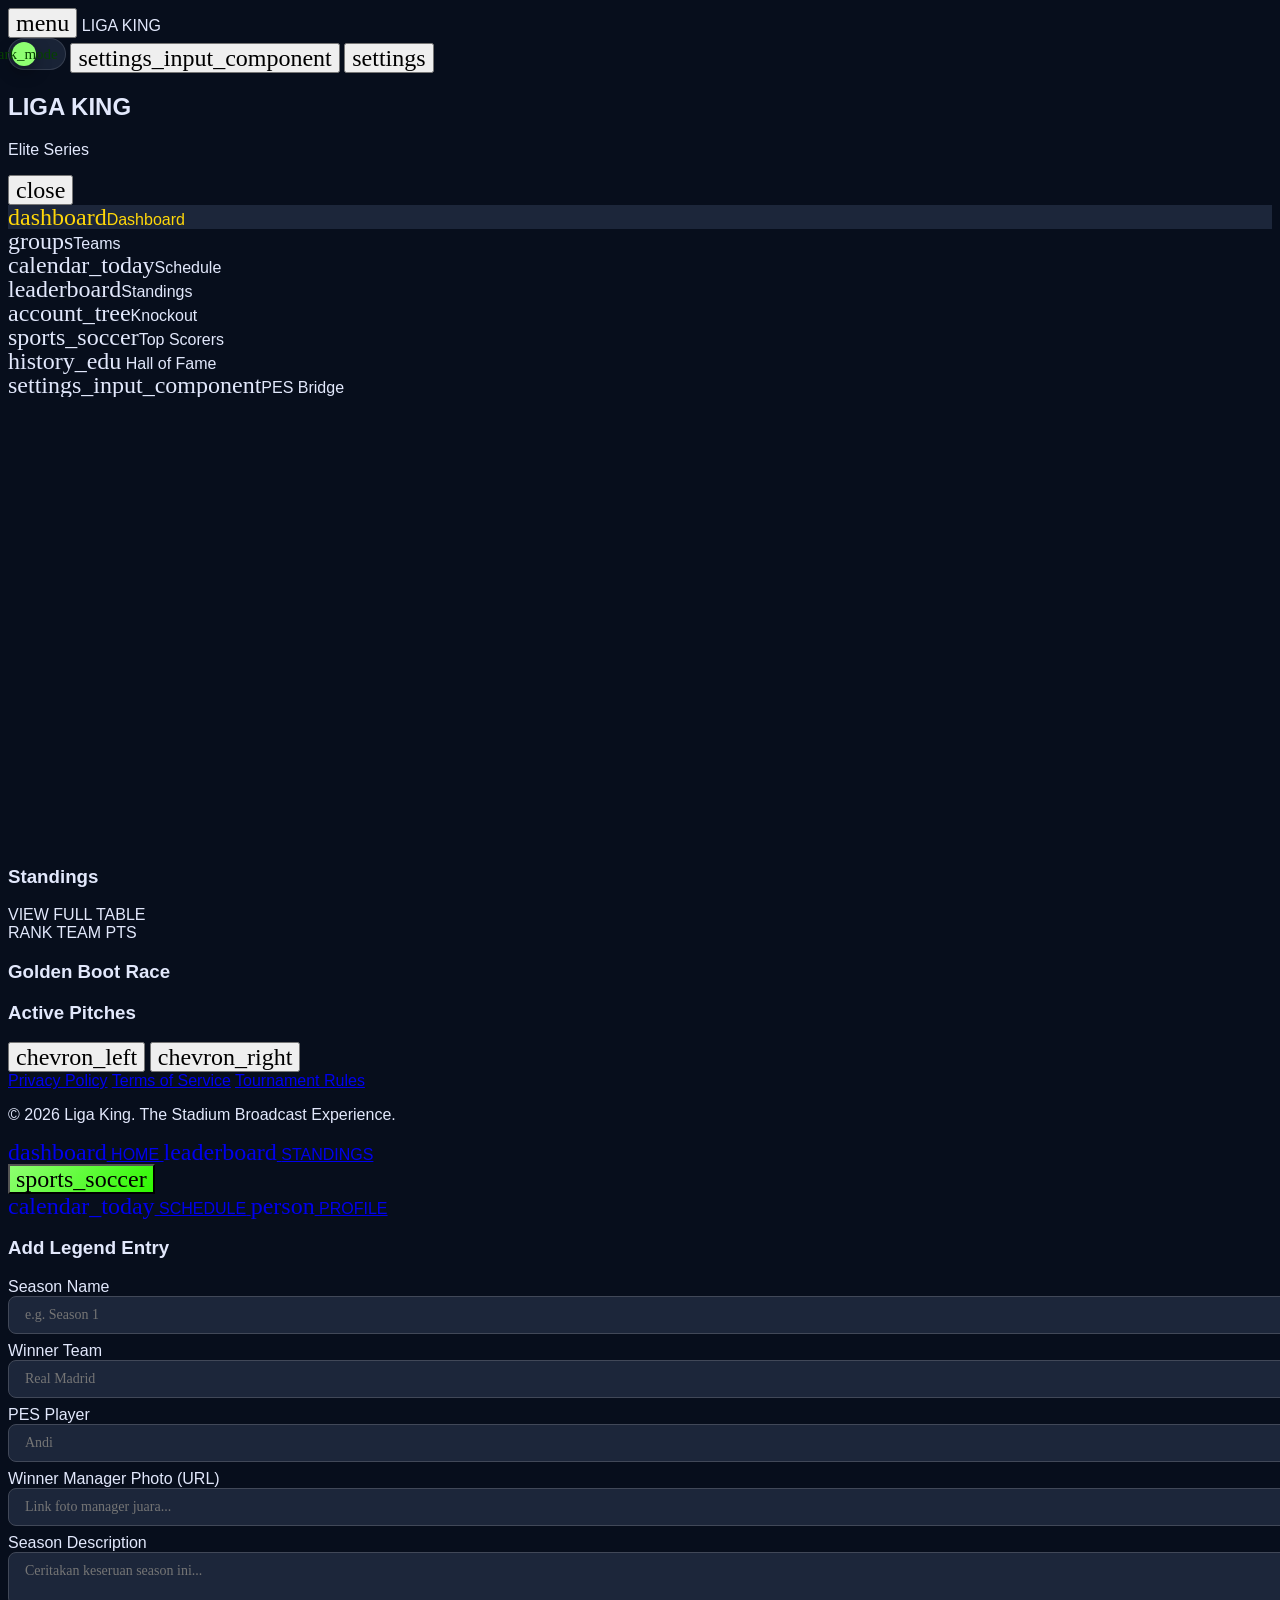
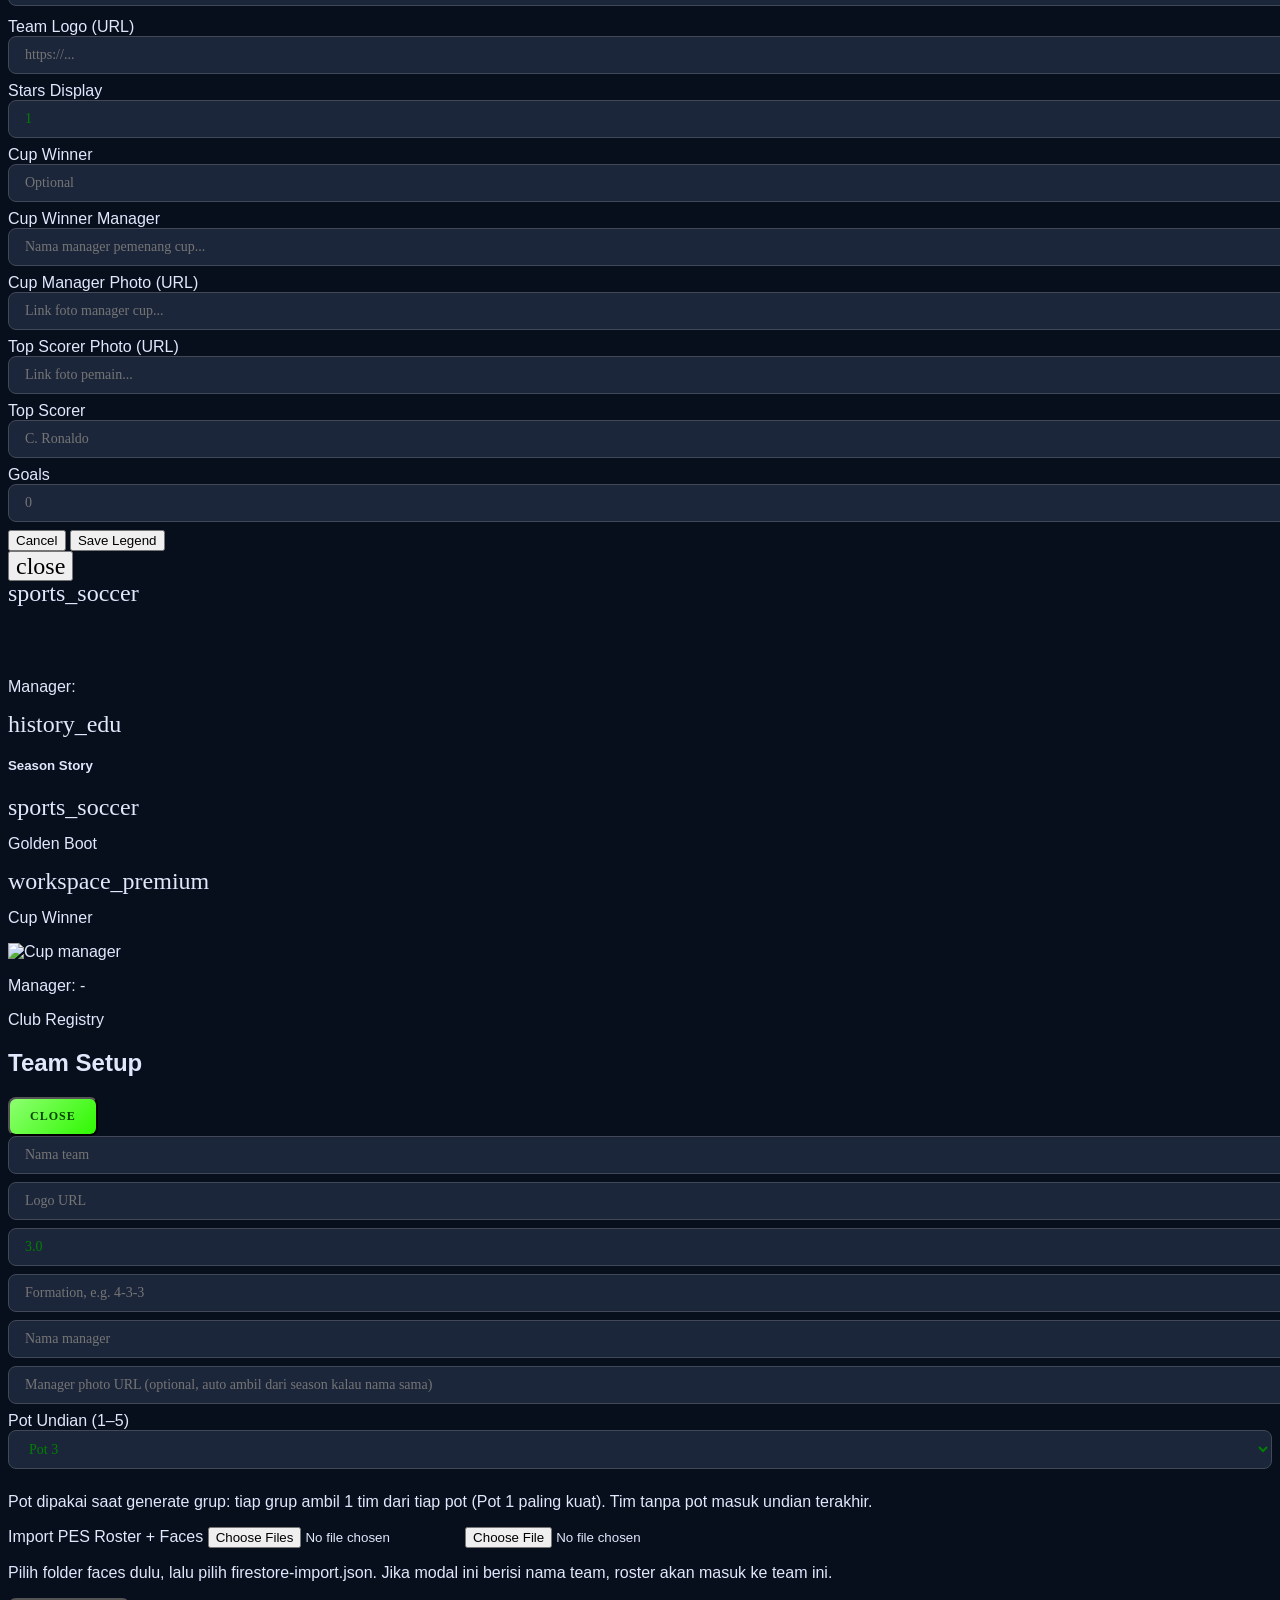
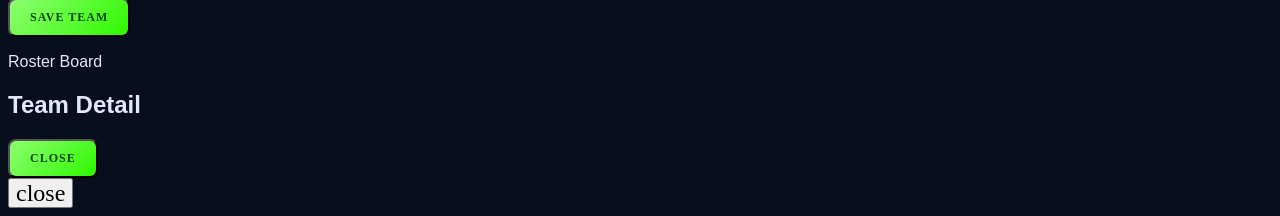
==== index.html @ ee9ea7ec "Add files via upload" ====
<!DOCTYPE html>
<html class="dark" lang="en">

<head>
  <meta name="google-site-verification" content="a1Av6B4sURDsMcpu0nqhjagnIvglBNcJlDKC1xEW384" />
  <meta http-equiv="Content-Security-Policy" content="default-src 'self' https: data: 'unsafe-inline' 'unsafe-eval';">
  <meta name="description" content="Tournament dashboard for football league tracking standings, scorers, and fixtures.">
  <meta charset="utf-8" />
  <meta content="width=device-width, initial-scale=1.0" name="viewport" />
  <title>Liga King | Elite Series</title>

  <link href="https://fonts.googleapis.com/css2?family=Space+Grotesk:wght@300;400;500;600;700;900&family=Manrope:wght@300;400;500;600;700;800&family=Inter:wght@300;400;500;600;700;800&display=swap" rel="stylesheet" />
  <link href="https://fonts.googleapis.com/css2?family=Material+Symbols+Outlined:wght,FILL@100..700,0..1&display=swap" rel="stylesheet" />

  <script src="https://cdn.tailwindcss.com?plugins=forms,container-queries"></script>
  <script id="tailwind-config">
    tailwind.config = {
      darkMode: "class",
      theme: {
        extend: {
          colors: {
            "outline-variant": "#414858",
            "secondary": "#ffd709",
            "primary-dim": "#2be800",
            "tertiary": "#81ecff",
            "primary": "#8eff71",
            "surface-container-high": "#161f32",
            "outline": "#6f7587",
            "surface-container-highest": "#1c263a",
            "background": "#070e1c",
            "error": "#ff7351",
            "surface-container": "#11192a",
            "surface-container-low": "#0b1323",
            "surface-bright": "#212c42",
            "on-surface-variant": "#a4abbe",
            "on-background": "#e2e8fc",
            "surface-dim": "#070e1c",
            "surface": "#070e1c",
            "on-surface": "#e2e8fc",
            "on-primary": "#064200",
            "on-secondary": "#5b4b00"
          },
          fontFamily: {
            "headline": ["Space Grotesk"],
            "body": ["Manrope"],
            "label": ["Inter"]
          }
        },
      },
    }
  </script>

  <style>
    
    /* Base Styles */
    body {
      font-family: 'Manrope', sans-serif;
      background-color: #070e1c;
      color: #e2e8fc;
      overflow-x: hidden;
      transition: background-color 0.25s ease, color 0.25s ease;
    }

    .theme-toggle {
      position: relative;
      width: 58px;
      height: 32px;
      border: 1px solid rgba(255, 255, 255, 0.12);
      border-radius: 999px;
      background: rgba(28, 38, 58, 0.9);
      padding: 3px;
      cursor: pointer;
      transition: background 0.25s ease, border-color 0.25s ease, box-shadow 0.25s ease;
    }

    .theme-toggle-track {
      display: block;
      position: relative;
      width: 100%;
      height: 100%;
      border-radius: inherit;
    }

    .theme-toggle-thumb {
      position: absolute;
      top: 0;
      left: 0;
      width: 24px;
      height: 24px;
      border-radius: 999px;
      display: flex;
      align-items: center;
      justify-content: center;
      background: #8eff71;
      color: #064200;
      box-shadow: 0 6px 16px rgba(0, 0, 0, 0.35);
      transition: transform 0.28s cubic-bezier(.2,.8,.2,1), background 0.25s ease, color 0.25s ease;
      pointer-events: none;
    }

    .theme-toggle-icon {
      font-size: 15px;
      pointer-events: none;
    }

    body.light-theme .theme-toggle {
      background: #dfe7f3;
      border-color: rgba(8, 24, 47, 0.12);
      box-shadow: inset 0 0 0 1px rgba(255, 255, 255, 0.7);
    }

    body.light-theme .theme-toggle-thumb {
      transform: translateX(26px);
      background: #f6c453;
      color: #332100;
    }

    body.light-theme {
      background-color: #f3f6fb;
      color: #152033;
    }

    body.light-theme .text-white,
    body.light-theme .text-on-surface,
    body.light-theme .text-on-background {
      color: #152033 !important;
    }

    body.light-theme .text-on-surface-variant,
    body.light-theme .text-\[\#a4abbe\],
    body.light-theme .text-white\/40,
    body.light-theme .text-white\/45,
    body.light-theme .text-white\/50,
    body.light-theme .text-white\/55,
    body.light-theme .text-white\/60 {
      color: #667085 !important;
    }

    body.light-theme .text-white\/20,
    body.light-theme .text-white\/25,
    body.light-theme .text-white\/30,
    body.light-theme .text-white\/35 {
      color: #8b95a7 !important;
    }

    body.light-theme .text-primary,
    body.light-theme .text-\[\#8eff71\] {
      color: #2f7d32 !important;
    }

    body.light-theme .text-secondary,
    body.light-theme .text-\[\#ffd709\] {
      color: #9a6a00 !important;
    }

    body.light-theme .text-error {
      color: #c2412c !important;
    }

    body.light-theme .bg-background,
    body.light-theme .bg-surface,
    body.light-theme .bg-\[\#070e1c\],
    body.light-theme .bg-surface-dim {
      background-color: #f3f6fb !important;
    }

    body.light-theme .bg-surface-container-low,
    body.light-theme .bg-\[\#0b1323\] {
      background-color: #edf2f8 !important;
    }

    body.light-theme .bg-surface-container,
    body.light-theme .bg-\[\#11192a\],
    body.light-theme .bg-\[\#11192a\]\/80 {
      background-color: #ffffff !important;
    }

    body.light-theme .bg-surface-container-high,
    body.light-theme .bg-\[\#161f32\],
    body.light-theme .bg-\[\#161f32\]\/40,
    body.light-theme .bg-\[\#161f32\]\/60 {
      background-color: #ffffff !important;
    }

    body.light-theme .bg-surface-container-highest,
    body.light-theme .bg-\[\#1c263a\],
    body.light-theme .bg-\[\#1c263a\]\/60 {
      background-color: #e8eef7 !important;
    }

    body.light-theme .bg-\[\#0f172a\],
    body.light-theme .bg-\[\#0f1d30\],
    body.light-theme .bg-\[\#15131f\],
    body.light-theme .bg-\[\#171421\],
    body.light-theme .bg-\[\#111827\]\/80 {
      background-color: #ffffff !important;
    }

    body.light-theme .bg-black\/20,
    body.light-theme .bg-black\/25,
    body.light-theme .bg-black\/40,
    body.light-theme .bg-white\/5,
    body.light-theme .bg-white\/10 {
      background-color: rgba(255, 255, 255, 0.74) !important;
    }

    body.light-theme .border-white\/5,
    body.light-theme .border-white\/10,
    body.light-theme .border-outline-variant\/10,
    body.light-theme .border-outline-variant\/20 {
      border-color: rgba(40, 55, 82, 0.12) !important;
    }

    body.light-theme header {
      background: rgba(255, 255, 255, 0.82) !important;
      box-shadow: 0 16px 38px rgba(34, 49, 75, 0.12) !important;
    }

    body.light-theme #sidebar {
      background: #ffffff !important;
      border-color: rgba(40, 55, 82, 0.12) !important;
      box-shadow: 18px 0 50px rgba(34, 49, 75, 0.08);
    }

    body.light-theme nav.fixed.bottom-0 {
      background: rgba(255, 255, 255, 0.92) !important;
      border-color: rgba(40, 55, 82, 0.12) !important;
      box-shadow: 0 -16px 38px rgba(34, 49, 75, 0.12);
    }

    body.light-theme .tab:hover {
      background-color: #edf2f8 !important;
      color: #496a21 !important;
    }

    body.light-theme .tab.active {
      background-color: #edf2f8;
      color: #5c4a00;
      border-color: #f6c453;
    }

    body.light-theme .glass-card {
      background: rgba(255, 255, 255, 0.72);
      color: #152033;
      border-color: rgba(40, 55, 82, 0.12);
    }

    body.light-theme .headline-overlay {
      background: linear-gradient(to top, #f3f6fb 5%, rgba(243, 246, 251, 0.72) 42%, rgba(243, 246, 251, 0.08) 100%);
    }

    body.light-theme .admin-input {
      background: #ffffff;
      border-color: rgba(40, 55, 82, 0.18);
      color: #152033;
    }

    body.light-theme .admin-input::placeholder {
      color: #8b95a7;
    }

    body.light-theme select[data-action="filterMatches"],
    body.light-theme #matchweekFilter,
    body.light-theme #teamFilter {
      background-color: #ffffff !important;
      color: #152033 !important;
      border-color: rgba(40, 55, 82, 0.16) !important;
    }

    body.light-theme select[data-action="filterMatches"] option {
      background-color: #ffffff;
      color: #152033;
    }

    body.light-theme .shadow-2xl,
    body.light-theme .shadow-xl {
      box-shadow: 0 18px 48px rgba(34, 49, 75, 0.12) !important;
    }

    body.light-theme #knockout-viewport {
      background-color: #edf2f8;
      background-image: radial-gradient(circle, rgba(31, 44, 69, 0.08) 1px, transparent 1px);
    }

    body.light-theme .ko-match-card,
    body.light-theme .node {
      background: rgba(255, 255, 255, 0.92);
      border-color: rgba(40, 55, 82, 0.12);
      color: #152033;
      box-shadow: 0 16px 36px rgba(34, 49, 75, 0.12);
    }

    body.light-theme .ko-match-head {
      color: #667085;
    }

    body.light-theme .ko-team-row,
    body.light-theme .teamRowKO {
      background: #edf2f8;
    }

    body.light-theme .ko-team-name,
    body.light-theme .teamRowKO input {
      color: #152033;
    }

    body.light-theme .ko-score {
      background: #ffffff;
      color: #2f7d32;
      -webkit-text-fill-color: #2f7d32;
      border-color: rgba(40, 55, 82, 0.14);
    }

    .font-headline {
      font-family: 'Space Grotesk', sans-serif;
    }

    .font-label {
      font-family: 'Inter', sans-serif;
    }

    .glass-card {
      background: rgba(22, 31, 50, 0.6);
      backdrop-filter: blur(12px);
    }

    .pitch-gradient,
    .stats-gradient {
      background: linear-gradient(135deg, #8eff71 0%, #2ff801 100%);
    }

    /* --- Custom Scrollbar Theme --- */

/* 1. Ukuran Scrollbar */
::-webkit-scrollbar {
  width: 8px; /* Lebar untuk scroll vertical */
  height: 8px; /* Tinggi untuk scroll horizontal (Active Pitches) */
}

/* 2. Track (Latar belakang scrollbar) */
::-webkit-scrollbar-track {
  background: #070e1c; /* Sama dengan warna background web */
}

/* 3. Thumb (Bagian yang digeser) */
::-webkit-scrollbar-thumb {
  background: #1c263a; /* Warna surface-container-highest */
  border-radius: 10px;
  border: 2px solid #070e1c; /* Memberi efek jarak (padding) */
}

/* 4. Hover effect pada Thumb */
::-webkit-scrollbar-thumb:hover {
  background: #8eff71; /* Berubah jadi warna Primary (Neon Green) saat disentuh */
}

/* Khusus untuk bagian "Active Pitches" yang horizontal agar tidak terlihat kaku */
.no-scrollbar::-webkit-scrollbar {
  display: none; /* Sembunyikan scrollbar default jika kamu pakai class no-scrollbar */
}

/* Gaya scrollbar tipis untuk elemen box tertentu */
.custom-scroll-thin::-webkit-scrollbar,
.custom-scrollbar::-webkit-scrollbar,
.custom-scroll::-webkit-scrollbar {
  width: 4px;
  height: 4px;
}

.custom-scroll-thin::-webkit-scrollbar-track,
.custom-scrollbar::-webkit-scrollbar-track,
.custom-scroll::-webkit-scrollbar-track {
  background: rgba(255, 255, 255, 0.02);
}

.custom-scroll-thin::-webkit-scrollbar-thumb,
.custom-scrollbar::-webkit-scrollbar-thumb,
.custom-scroll::-webkit-scrollbar-thumb {
  background: rgba(255, 255, 255, 0.1);
  border-radius: 10px;
}

.custom-scroll-thin::-webkit-scrollbar-thumb:hover,
.custom-scrollbar::-webkit-scrollbar-thumb:hover,
.custom-scroll::-webkit-scrollbar-thumb:hover {
  background: #8eff71;
}

    /* Styling Dropdown agar konsisten di Viewer maupun Admin */
select[data-action="filterMatches"],
#matchweekFilter,
#teamFilter {
    background-color: #1c263a !important; /* Warna biru gelap Liga King */
    color: #8eff71 !important; /* Warna teks Neon Green agar terbaca jelas */
    border: 1px solid rgba(65, 72, 88, 0.4) !important; /* outline-variant */
    border-radius: 0.75rem;
    padding: 0.6rem 2.5rem 0.6rem 1rem;
    font-weight: 700;
    font-size: 0.75rem;
    text-transform: uppercase;
    letter-spacing: 0.05em;
    cursor: pointer;
    appearance: none; /* Hapus panah default browser */
    
    /* Tambahkan panah kustom berwarna Neon Green */
    background-image: url("data:image/svg+xml,%3Csvg xmlns='http://www.w3.org/2000/svg' fill='none' viewBox='0 0 24 24' stroke='%238eff71'%3E%3Cpath stroke-linecap='round' stroke-linejoin='round' stroke-width='3' d='M19 9l-7 7-7-7'%3E%3C/path%3E%3C/svg%3E") !important;
    background-repeat: no-repeat !important;
    background-position: right 1rem center !important;
    background-size: 1rem !important;
}

/* Styling saat dropdown diklik (List Option) */
select[data-action="filterMatches"] option {
    background-color: #0b1323; /* Warna gelap solid agar tidak putih */
    color: #e2e8fc;
    padding: 12px;
}

/* Hilangkan outline biru saat fokus */
select[data-action="filterMatches"]:focus {
    outline: none;
    border-color: #8eff71 !important;
    box-shadow: 0 0 0 2px rgba(142, 255, 113, 0.1);
}
    

    .text-glow-primary {
      text-shadow: 0 0 15px rgba(142, 255, 113, 0.4);
    }

    .material-symbols-outlined {
      font-variation-settings: 'FILL' 0, 'wght' 400, 'GRAD' 0, 'opsz' 24;
    }

    .no-scrollbar::-webkit-scrollbar {
      display: none;
    }

    .no-scrollbar {
      -ms-overflow-style: none;
      scrollbar-width: none;
    }

    /* SPA Sections & Animations */
    .section {
      display: none;
    }

    .section.active {
      display: block;
      animation: fadeIn 0.3s ease-in-out;
    }

    @keyframes fadeIn {
      from {
        opacity: 0;
        transform: translateY(10px);
      }

      to {
        opacity: 1;
        transform: translateY(0);
      }
    }

    .mw-row {
      overflow: hidden;
      transition: opacity 0.25s ease, transform 0.25s ease, display 0.25s ease;
    }

    /* UI Elements states */
    .tab.active {
      background-color: #1c263a;
      color: #ffd709;
      border-right-width: 4px;
      border-color: #ffd709;
    }

    .score-font {
      font-family: 'Space Grotesk', sans-serif;
      font-weight: 900;
      font-style: italic;
    }

    /* Live Pulsing */
    .liveDot {
      display: inline-block;
      width: 8px;
      height: 8px;
      background: #ff7351;
      border-radius: 50%;
      box-shadow: 0 0 6px rgba(255, 115, 81, 0.8);
      animation: livePulse 1.6s ease-out infinite;
    }

    @keyframes livePulse {
      0% {
        transform: scale(1);
        box-shadow: 0 0 0 0 rgba(255, 115, 81, 0.7);
      }

      70% {
        transform: scale(1.4);
        box-shadow: 0 0 0 8px rgba(255, 115, 81, 0);
      }

      100% {
        transform: scale(1);
        box-shadow: 0 0 0 0 rgba(255, 115, 81, 0);
      }
    }

    /*  Engine Styles */
    #knockout-viewport {
    height: 80vh;
    background-image: radial-gradient(circle, rgba(255,255,255,0.05) 1px, transparent 1px);
    background-size: 30px 30px;
    background-color: #0f172a;
    position: relative;
}
    
#knockout-viewport::-webkit-scrollbar-track {
    background: rgba(255, 255, 255, 0.02);
}
#knockout-viewport::-webkit-scrollbar-thumb {
    background: rgba(255, 255, 255, 0.1);
    border-radius: 10px;
}
#knockout-viewport::-webkit-scrollbar-thumb:hover {
    background: var(--primary-color, #4ade80);
}
  #nodes-container {
    min-width: 3000px; /* Luas agar bracket tidak terjepit */
    min-height: 2000px;
    position: relative;
    z-index: 10;
}

#connections {
    position: absolute;
    top: 0;
    left: 0;
    z-index: 5;
    pointer-events: none; /* Agar tidak menghalangi klik pada kotak */
}
    
    .node {
      width: 220px;
      background: rgba(22, 31, 50, 0.95);
      border: 1px solid #414858;
      border-radius: 12px;
      padding: 12px;
      position: absolute;
      backdrop-filter: blur(12px);
      color: white;
      z-index: 10;
      box-shadow: 0 10px 30px rgba(0, 0, 0, 0.5);
    }

    .nodeBody {
      display: flex;
      flex-direction: column;
      gap: 8px;
    }

    .teamRowKO {
      display: flex;
      justify-content: space-between;
      align-items: center;
      background: #070e1c;
      padding: 6px 10px;
      border-radius: 8px;
    }

    .teamRowKO input {
      width: 80px;
      background: transparent;
      border: none;
      padding: 0;
      color: white;
      font-family: 'Space Grotesk';
      font-weight: bold;
      font-size: 14px;
    }

    .teamRowKO input:focus {
      outline: none;
      border-bottom: 1px solid #8eff71;
    }

    .scoreKO {
      color: #ffd709;
      font-weight: 900;
      font-size: 18px;
      font-family: 'Space Grotesk';
      font-style: italic;
    }

    .ports {
      position: absolute;
      top: 50%;
      transform: translateY(-50%);
      display: flex;
      flex-direction: column;
      justify-content: space-between;
      height: 80px;
    }

    .ports.left {
      left: -8px;
    }

    .ports.right {
      right: -8px;
    }

    .port {
      width: 14px;
      height: 14px;
      border-radius: 50%;
      cursor: pointer;
      transition: 0.2s;
      border: 2px solid #070e1c;
    }

    .winIn,
    .winOut {
      background: #8eff71;
    }

    .midIn,
    .midOut {
      background: #81ecff;
    }

    .loseIn,
    .loseOut {
      background: #ff7351;
    }

    .viewerPort {
      background: #81ecff;
      opacity: 0.8;
      width: 12px;
      height: 12px;
      border-radius: 50%;
    }

    .port.active {
      box-shadow: 0 0 12px #ffd709;
      transform: scale(1.3);
    }

    .ko-grid {
      display: flex;
      gap: 22px;
      align-items: flex-start;
      min-width: max-content;
      padding-bottom: 12px;
    }

    .ko-round {
      min-width: 280px;
    }

    .ko-round-title {
      font-family: 'Space Grotesk', sans-serif;
      font-weight: 900;
      text-transform: uppercase;
      font-size: 12px;
      letter-spacing: 0.16em;
      color: #8eff71;
      margin-bottom: 14px;
      display: flex;
      align-items: center;
      gap: 8px;
    }

    .ko-round-title::before {
      content: "";
      width: 16px;
      height: 2px;
      background: linear-gradient(to right, #8eff71, transparent);
      display: block;
    }

    .ko-stack {
      display: flex;
      flex-direction: column;
      gap: 14px;
    }

    .ko-match-card {
      background: rgba(17, 25, 42, 0.86);
      border: 1px solid rgba(255, 255, 255, 0.08);
      border-radius: 18px;
      padding: 12px;
      box-shadow: 0 10px 30px rgba(0, 0, 0, 0.35);
    }

    .ko-match-head {
      display: flex;
      align-items: center;
      justify-content: space-between;
      margin-bottom: 8px;
      font-size: 10px;
      text-transform: uppercase;
      letter-spacing: 0.12em;
      color: rgba(255, 255, 255, 0.45);
      font-weight: 700;
    }

    .ko-team-row {
      display: grid;
      grid-template-columns: 1fr auto;
      gap: 8px;
      align-items: center;
      border-radius: 12px;
      padding: 8px 10px;
      background: rgba(7, 14, 28, 0.9);
    }

    .ko-team-row.win {
      outline: 1px solid rgba(142, 255, 113, 0.3);
      box-shadow: inset 0 0 20px rgba(142, 255, 113, 0.08);
    }

    .ko-team-name {
      font-family: 'Space Grotesk', sans-serif;
      font-weight: 700;
      font-size: 12px;
      text-transform: uppercase;
      letter-spacing: 0.05em;
      color: #e2e8fc;
      white-space: nowrap;
      overflow: hidden;
      text-overflow: ellipsis;
    }

    .ko-score {
      width: 56px;
      min-width: 56px;
      height: 34px;
      line-height: 34px;
      text-align: center;
      border: 1px solid rgba(255, 255, 255, 0.08);
      border-radius: 8px;
      background: rgba(255, 255, 255, 0.04);
      color: #8eff71;
      -webkit-text-fill-color: #8eff71;
      font-family: 'Space Grotesk', sans-serif;
      font-weight: 900;
      font-size: 16px;
      padding: 0;
      appearance: textfield;
      -moz-appearance: textfield;
    }

    .ko-score:focus {
      outline: none;
      border-color: rgba(142, 255, 113, 0.6);
    }

    .ko-score:disabled {
      opacity: 0.7;
      color: #8eff71;
      -webkit-text-fill-color: #8eff71;
      cursor: not-allowed;
    }

    .ko-score::-webkit-outer-spin-button,
    .ko-score::-webkit-inner-spin-button {
      -webkit-appearance: none;
      margin: 0;
    }

    .ko-locked {
      opacity: 0.7;
    }

    .ko-round-gap-1 .ko-match-card {
      margin-top: 0;
    }

    .ko-round-gap-2 .ko-match-card {
      margin-top: 28px;
    }

    .ko-round-gap-4 .ko-match-card {
      margin-top: 58px;
    }

    .ko-round-gap-8 .ko-match-card {
      margin-top: 122px;
    }

    body:not(.admin) .winIn,
    body:not(.admin) .loseIn,
    body:not(.admin) .winOut,
    body:not(.admin) .loseOut {
      display: none;
    }

    /* Admin Forms styling */
    .admin-input {
      background: #1c263a;
      border: 1px solid #414858;
      color: green;
      padding: 10px 16px;
      border-radius: 8px;
      font-family: 'Inter';
      font-size: 14px;
      margin-bottom: 8px;
      width: 100%;
    }

    .admin-input:focus {
      outline: none;
      box-shadow: 0 0 0 1px #8eff71;
    }

    .admin-btn {
      background: linear-gradient(135deg, #8eff71 0%, #2ff801 100%);
      color: #064200;
      font-weight: 800;
      padding: 10px 20px;
      border-radius: 8px;
      text-transform: uppercase;
      font-size: 12px;
      cursor: pointer;
      transition: transform 0.1s;
      letter-spacing: 1px;
      font-family: 'Space Grotesk';
    }

    .admin-btn:hover {
      transform: scale(0.98);
    }

    .deleteBtn {
      background: #ff7351;
      color: white;
      padding: 6px 12px;
      border-radius: 6px;
      font-size: 10px;
      font-weight: bold;
      text-transform: uppercase;
      font-family: 'Space Grotesk';
    }

    /* Mobile sidebar overlay */
    #sidebarOverlay {
      display: none;
    }

    #sidebarOverlay.active {
      display: block;
    }

    /* STYLES UNTUK SLIDESHOW FADE IN/OUT */
    #dashboardFeaturedMatch {
      position: relative;
      width: 100%;
      min-height: 450px;
      overflow: hidden;
      background-color: #070e1c;
      /* Memastikan konten dimulai setelah header jika header bersifat sticky/fixed */
      margin-top: 0; 
    }

    .headline-background {
      position: absolute;
      inset: 0;
      z-index: 0;
      /* Di belakang teks */
    }

    .headline-image {
      position: absolute;
      inset: 0;
      width: 100%;
      height: 100%;
      /* FIX: object-position top agar bagian atas gambar tidak hilang di balik header */
      object-fit: cover;
      object-position: center top; 
      opacity: 0;
      transition: opacity 2s ease-in-out;
    }

    .headline-image.active {
      opacity: 0.6; /* Transparansi gambar agar teks terbaca */
    }
    
    .headline-overlay {
      position: absolute;
      inset: 0;
      background: linear-gradient(to top, #070e1c 5%, rgba(7, 14, 28, 0.4) 40%, transparent 100%);
      z-index: 5; /* Di atas gambar, di bawah konten */
    }
    
    .headline-content {
      position: relative;
      z-index: 10;
      width: 100%;
    }

    /* --- Knockout map UX --- */
    #knockout-viewport.ko-map { cursor: grab; touch-action: pan-x pan-y; }
    #knockout-viewport.ko-map.ko-panning { cursor: grabbing; }
    #knockout-viewport.ko-map.ko-panning input,
    #knockout-viewport.ko-map.ko-panning button { cursor: auto; }
    #ko-canvas { transform-origin: 0 0; }
    .ko-grid { align-items: stretch; position: relative; }
    .ko-wires { position: absolute; inset: 0; width: 100%; height: 100%; pointer-events: none; z-index: 0; overflow: visible; }
    .ko-wire { fill: none; stroke: rgba(255,255,255,0.16); stroke-width: 2; }
    .ko-wire.win { stroke: #8eff71; stroke-width: 2.5; filter: drop-shadow(0 0 4px rgba(142,255,113,0.5)); }
    .ko-wire.lose { stroke: #ff7351; stroke-width: 2; opacity: 0.75; }
    .ko-feeds { display: flex; gap: 6px; flex-wrap: wrap; }
    .ko-feed { font-size: 8px; font-weight: 800; letter-spacing: 0.08em; text-transform: uppercase; padding: 2px 8px; border-radius: 999px; border: 1px solid rgba(255,255,255,0.12); background: rgba(255,255,255,0.05); color: rgba(255,255,255,0.55); }
    .ko-feed.w { border-color: rgba(142,255,113,0.35); background: rgba(142,255,113,0.08); color: #8eff71; }
    .ko-feed.l { border-color: rgba(255,115,81,0.35); background: rgba(255,115,81,0.08); color: #ff7351; }
    .ko-round {
      background: rgba(255,255,255,0.02);
      border: 1px solid rgba(255,255,255,0.06);
      border-radius: 20px;
      padding: 14px;
    }
    .ko-round.upper { border-color: rgba(142,255,113,0.18); }
    .ko-round.lower { border-color: rgba(255,215,9,0.18); }
    .ko-round.grand { border-color: rgba(246,196,83,0.45); background: rgba(246,196,83,0.05); }
    .ko-round-title {
      position: sticky;
      top: 0;
      background: rgba(15,23,42,0.9);
      backdrop-filter: blur(8px);
      border-radius: 12px;
      padding: 8px 10px;
      z-index: 2;
    }
    .ko-match-card { transition: transform 0.15s ease, border-color 0.15s ease, box-shadow 0.15s ease; }
    .ko-match-card:hover { transform: translateY(-2px); border-color: rgba(142,255,113,0.4); }
    .ko-team-row { grid-template-columns: 28px 1fr auto; }
    .ko-logo { width: 28px; height: 28px; object-fit: contain; background: rgba(0,0,0,0.35); border-radius: 8px; padding: 2px; }
    .ko-team-name { min-width: 0; }
    .ko-games { line-height: 1.6; }
    /* --- Double-elim classic layout: winner (green) / loser (yellow) / champion --- */
    .ko-grid.de { display: flex; align-items: stretch; gap: 26px; }
    .ko-grid.de > svg.ko-wires { z-index: 0; }
    .de-left { display: flex; flex-direction: column; gap: 26px; }
    .de-panel { border-radius: 22px; padding: 16px; position: relative; z-index: 1; }
    .de-winner { background: rgba(142,255,113,0.07); border: 1px solid rgba(142,255,113,0.25); }
    .de-lower { background: rgba(255,215,9,0.07); border: 1px solid rgba(255,215,9,0.25); }
    .de-champ { background: rgba(255,255,255,0.03); border: 1px solid rgba(255,255,255,0.1); min-width: 300px; display: flex; flex-direction: column; }
    .de-title { font-family: 'Space Grotesk', sans-serif; font-weight: 900; text-transform: uppercase; font-size: 15px; letter-spacing: 0.06em; margin-bottom: 12px; display: flex; align-items: baseline; gap: 10px; flex-wrap: wrap; }
    .de-title-win { color: #8eff71; }
    .de-title-lose { color: #ffd709; }
    .de-title .de-sub { font-size: 9px; font-weight: 700; letter-spacing: 0.12em; color: rgba(255,255,255,0.4); text-transform: uppercase; }
    .de-lane { display: flex; gap: 26px; align-items: stretch; }
    .de-lane .ko-round { background: transparent; border-color: transparent; padding: 6px; }
    .de-lane .ko-round-title { background: transparent; padding: 4px 2px; font-size: 11px; }
    .de-champ-head { display: flex; align-items: center; gap: 14px; margin-bottom: 14px; }
    .de-trophy { font-size: 56px; color: #ffd709; filter: drop-shadow(0 0 18px rgba(255,215,9,0.4)); }
    .de-champ-label { font-size: 10px; font-weight: 800; letter-spacing: 0.24em; text-transform: uppercase; color: rgba(255,255,255,0.5); }
    .de-champ-name { font-family: 'Space Grotesk', sans-serif; font-weight: 900; font-style: italic; text-transform: uppercase; font-size: 26px; color: #8eff71; line-height: 1; margin-top: 4px; }
    .de-note { margin-top: 14px; font-size: 11px; line-height: 1.6; color: #81ecff; background: rgba(129,236,255,0.06); border: 1px solid rgba(129,236,255,0.15); border-radius: 12px; padding: 10px 12px; max-width: 300px; }
    
  </style>
</head>

<body class="bg-background text-on-surface selection:bg-primary selection:text-on-primary min-h-screen flex flex-col">

  <div id="sidebarOverlay" class="fixed inset-0 bg-black/60 z-40 lg:hidden backdrop-blur-sm transition-opacity" data-action="toggleSidebar"></div>

  <header class="bg-[#070e1c]/80 backdrop-blur-xl docked full-width top-0 sticky z-30 bg-gradient-to-b from-[#161f32]/50 to-transparent shadow-[0_20px_50px_rgba(0,0,0,0.5)] flex justify-between items-center px-6 md:px-8 h-20 w-full font-['Space_Grotesk'] tracking-tight font-bold uppercase">
    <div class="flex items-center gap-4 md:gap-8">
      <button class="lg:hidden text-primary p-1 hover:bg-[#1c263a] rounded-md transition-colors" data-action="toggleSidebar">
        <span class="material-symbols-outlined text-3xl">menu</span>
      </button>
      <span class="text-2xl font-black italic tracking-tighter text-[#8eff71]">LIGA KING</span>
      <nav class="hidden lg:flex items-center gap-6 ml-8 text-sm">
      </nav>
    </div>
    <div class="flex items-center gap-3">
      <button id="themeToggle" class="theme-toggle" data-action="toggleTheme" aria-label="Toggle light mode" type="button">
        <span class="theme-toggle-track">
          <span class="theme-toggle-thumb">
            <span class="material-symbols-outlined theme-toggle-icon">dark_mode</span>
          </span>
        </span>
      </button>
      <button class="p-2 text-[#a4abbe] hover:bg-[#1c263a] rounded-lg transition-all active:scale-95 hidden md:block" data-action="openTab" data-tab="pesbridge" title="PES Bridge"><span class="material-symbols-outlined">settings_input_component</span></button>
      <button class="p-2 text-[#a4abbe] hover:bg-[#1c263a] rounded-lg transition-all active:scale-95 hidden md:block" data-action="openTab" data-tab="admin"><span class="material-symbols-outlined">settings</span></button>
    </div>
  </header>

  <div class="flex flex-1 relative">
    <aside id="sidebar" class="h-screen w-64 fixed left-0 top-0 overflow-y-auto bg-[#070e1c] border-r border-[#414858]/15 flex flex-col py-6 gap-2 z-50 font-['Space_Grotesk'] font-medium transform -translate-x-full lg:translate-x-0 transition-transform duration-300 ease-in-out">
      <div class="px-6 mb-8 mt-2 lg:mt-0 flex justify-between items-center">
        <div>
          <h1 class="text-[#8eff71] font-black tracking-widest text-2xl">LIGA KING</h1>
          <p class="text-on-surface-variant text-xs uppercase tracking-tighter">Elite Series</p>
        </div>
        <button class="lg:hidden text-[#a4abbe] hover:text-white" data-action="toggleSidebar">
          <span class="material-symbols-outlined">close</span>
        </button>
      </div>
      <nav class="flex flex-col gap-1 px-3">
        <div class="tab active flex items-center gap-3 px-4 py-3 rounded-lg text-[#a4abbe] hover:bg-[#161f32] hover:text-[#8eff71] transition-all duration-300 cursor-pointer" data-action="openTab" data-tab="dashboard">
          <span class="material-symbols-outlined pointer-events-none" style="font-variation-settings: 'FILL' 1;">dashboard</span><span class="pointer-events-none">Dashboard</span>
        </div>
        <div class="tab flex items-center gap-3 px-4 py-3 rounded-lg text-[#a4abbe] hover:bg-[#161f32] hover:text-[#8eff71] transition-all duration-300 cursor-pointer" data-action="openTab" data-tab="teams">
          <span class="material-symbols-outlined pointer-events-none">groups</span><span class="pointer-events-none">Teams</span>
        </div>
        <div class="tab flex items-center gap-3 px-4 py-3 rounded-lg text-[#a4abbe] hover:bg-[#161f32] hover:text-[#8eff71] transition-all duration-300 cursor-pointer" data-action="openTab" data-tab="schedule">
          <span class="material-symbols-outlined pointer-events-none">calendar_today</span><span class="pointer-events-none">Schedule</span>
        </div>
        <div class="tab flex items-center gap-3 px-4 py-3 rounded-lg text-[#a4abbe] hover:bg-[#161f32] hover:text-[#8eff71] transition-all duration-300 cursor-pointer" data-action="openTab" data-tab="standings">
          <span class="material-symbols-outlined pointer-events-none">leaderboard</span><span class="pointer-events-none">Standings</span>
        </div>
        <div class="tab flex items-center gap-3 px-4 py-3 rounded-lg text-[#a4abbe] hover:bg-[#161f32] hover:text-[#8eff71] transition-all duration-300 cursor-pointer" data-action="openTab" data-tab="knockout">
          <span class="material-symbols-outlined pointer-events-none">account_tree</span><span class="pointer-events-none">Knockout</span>
        </div>
        <div class="tab flex items-center gap-3 px-4 py-3 rounded-lg text-[#a4abbe] hover:bg-[#161f32] hover:text-[#8eff71] transition-all duration-300 cursor-pointer" data-action="openTab" data-tab="scorers">
          <span class="material-symbols-outlined pointer-events-none">sports_soccer</span><span class="pointer-events-none">Top Scorers</span>
        </div>
        <div class="tab flex items-center gap-3 px-4 py-3 rounded-lg text-[#a4abbe] hover:bg-[#161f32] hover:text-[#8eff71] transition-all duration-300 cursor-pointer" data-action="openTab" data-tab="halloffame">
        <span class="material-symbols-outlined pointer-events-none">history_edu</span>
        <span class="pointer-events-none">Hall of Fame</span>
      </div>
        <div class="tab flex items-center gap-3 px-4 py-3 rounded-lg text-[#a4abbe] hover:bg-[#161f32] hover:text-[#8eff71] transition-all duration-300 cursor-pointer" data-action="openTab" data-tab="pesbridge">
          <span class="material-symbols-outlined pointer-events-none">settings_input_component</span><span class="pointer-events-none">PES Bridge</span>
        </div>
      </nav>
    </aside>

    <main class="flex-1 lg:ml-64 w-full flex flex-col min-h-screen">
      <div id="dashboard" class="section active">
        <section id="dashboardFeaturedMatch" class="aspect-[21/9] flex items-end">
  <div class="headline-background" id="headlineBackground"></div>
  
  <div class="headline-overlay"></div>
  
  <div class="headline-content max-w-7xl mx-auto w-full px-6 md:px-8 pb-12 flex flex-col md:flex-row justify-between items-end gap-8" id="headlineContent">
    </div>
</section>

        <section class="max-w-7xl mx-auto w-full px-6 md:px-8 py-12 grid grid-cols-1 lg:grid-cols-12 gap-6">
          <div class="lg:col-span-4 space-y-6">
            <div class="surface-container-high rounded-2xl p-6 shadow-[0_20px_50px_rgba(0,0,0,0.5)]">
              <div class="flex justify-between items-center mb-6">
                <h3 class="font-headline text-xl font-bold italic tracking-tight uppercase">Standings</h3>
                <a class="text-primary text-xs font-bold font-label hover:underline cursor-pointer" data-action="openTab" data-tab="standings">VIEW FULL TABLE</a>
              </div>
              <div class="space-y-1">
                <div class="grid grid-cols-12 px-4 py-2 text-[10px] font-label text-on-surface-variant font-bold uppercase tracking-widest">
                  <span class="col-span-2">RANK</span>
                  <span class="col-span-8">TEAM</span>
                  <span class="col-span-2 text-right">PTS</span>
                </div>
                <div id="dashboardStandings"></div>
              </div>
            </div>
            <div class="surface-container-high rounded-2xl p-6">
              <h3 class="font-headline text-xl font-bold italic tracking-tight mb-6 uppercase">Golden Boot Race</h3>
              <div id="dashboardScorers" class="space-y-4"></div>
            </div>
          </div>

          <div class="lg:col-span-8 space-y-6">
            <div>
              <div class="flex justify-between items-center mb-6">
                <h3 class="font-headline text-xl font-bold italic tracking-tight uppercase">Active Pitches</h3>
                <div class="flex gap-2">
                  <button class="w-8 h-8 rounded-full surface-container-highest flex items-center justify-center text-[#a4abbe] hover:bg-primary hover:text-on-primary transition-all"><span class="material-symbols-outlined text-sm">chevron_left</span></button>
                  <button class="w-8 h-8 rounded-full surface-container-highest flex items-center justify-center text-[#a4abbe] hover:bg-primary hover:text-on-primary transition-all"><span class="material-symbols-outlined text-sm">chevron_right</span></button>
                </div>
              </div>
              <div id="dashboardNextMatch" class="mb-6"></div>
              <div id="liveMatches" class="flex gap-4 overflow-x-auto pb-4 no-scrollbar"></div>
            </div>

            <div class="grid grid-cols-1 md:grid-cols-2 gap-6">
              <div id="newsControls" style="display:none;" class="md:col-span-2 surface-container-high p-6 rounded-[2rem] border border-outline-variant/20 shadow-xl">
                <h3 class="font-headline font-bold text-lg mb-4 text-primary">Post News Update</h3>
                <div class="grid grid-cols-1 md:grid-cols-3 gap-4 mb-4">
                  <input id="newsTitle" class="admin-input mb-0" placeholder="Headline">
                  <input id="newsImage" class="admin-input mb-0" placeholder="Image URL">
                  <button class="admin-btn h-full" data-action="addNews">Publish Story</button>
                </div>
                <input id="newsContent" class="admin-input mb-0 w-full" placeholder="Article summary...">
              </div>
              <div id="newsList" class="contents"></div>
            </div>
          </div>
        </section>
      </div>

      <div id="teams" class="section p-6 md:p-12">
        <div class="max-w-7xl mx-auto">
          <header class="mb-12">
            <div class="flex items-center gap-2 text-primary mb-2">
              <span class="material-symbols-outlined text-sm" style="font-variation-settings: 'FILL' 1;">stars</span>
              <span class="text-xs font-label font-bold uppercase tracking-[0.2em]">Franchise Registry</span>
            </div>
            <h1 class="text-4xl md:text-6xl font-headline font-black uppercase tracking-tighter text-glow-primary">Registered Clubs</h1>
          </header>

          <div id="adminTeamControls" style="display:none;" class="bg-surface-container-high p-8 rounded-3xl mb-12 border border-outline-variant/10 shadow-2xl">
            <div class="grid grid-cols-1 md:grid-cols-2 gap-8">
              <div>
                <h3 class="font-headline font-bold text-xl mb-4 text-tertiary">Club Management</h3>
                <button class="admin-btn w-full" data-action="openTeamCreateModal">Add Team</button>
                <p class="mt-4 text-xs text-on-surface-variant">Add Team membuka modal lengkap untuk identitas club, manager, dan import roster.</p>
              </div>
              <div class="border-t md:border-t-0 md:border-l border-outline-variant/20 pt-6 md:pt-0 md:pl-8">
                <h3 class="font-headline font-bold text-xl mb-4 text-error">Competition Engine</h3>
                <div class="space-y-3">
                  <div class="grid grid-cols-2 gap-3">
                    <div>
                      <label class="text-[10px] uppercase font-bold text-on-surface-variant block mb-2">Mode Kompetisi</label>
                      <select id="compMode" class="admin-input mb-0">
                        <option value="league">Liga (1 tabel)</option>
                        <option value="group">Grup (A/B/C…)</option>
                      </select>
                    </div>
                    <div id="leagueLegsWrap">
                      <label class="text-[10px] uppercase font-bold text-on-surface-variant block mb-2">Liga Legs</label>
                      <select id="leagueLegs" class="admin-input mb-0">
                        <option value="1">1x ketemu</option>
                        <option value="2">2x Home &amp; Away</option>
                      </select>
                    </div>
                  </div>
                  <div id="groupOptsWrap" style="display:none;" class="grid grid-cols-2 gap-3">
                    <div>
                      <label class="text-[10px] uppercase font-bold text-on-surface-variant block mb-2">Jml Grup</label>
                      <select id="groupCount" class="admin-input mb-0">
                        <option value="2">2 Grup</option>
                        <option value="3">3 Grup</option>
                        <option value="4">4 Grup</option>
                        <option value="6">6 Grup</option>
                        <option value="8">8 Grup</option>
                      </select>
                    </div>
                    <div>
                      <label class="text-[10px] uppercase font-bold text-on-surface-variant block mb-2">Format Grup</label>
                      <select id="groupFormat" class="admin-input mb-0">
                        <option value="normal-single">Normal 1x</option>
                        <option value="normal-double">Normal 2x H/A</option>
                        <option value="asean">ASEAN Cup (2H+2A)</option>
                      </select>
                    </div>
                    <div>
                      <label class="text-[10px] uppercase font-bold text-on-surface-variant block mb-2">Lolos / Grup</label>
                      <select id="advancePerGroup" class="admin-input mb-0">
                        <option value="1">Top 1</option>
                        <option value="2" selected>Top 2</option>
                        <option value="3">Top 3</option>
                        <option value="4">Top 4</option>
                      </select>
                    </div>
                    <div>
                      <label class="text-[10px] uppercase font-bold text-on-surface-variant block mb-2">Peringkat 3 Terbaik Lolos</label>
                      <select id="thirdPlaceCount" class="admin-input mb-0">
                        <option value="0" selected>0 (tidak ada)</option>
                        <option value="1">Best 1x 3rd</option>
                        <option value="2">Best 2x 3rd</option>
                        <option value="3">Best 3x 3rd</option>
                        <option value="4">Best 4x 3rd</option>
                      </select>
                    </div>
                  </div>
                  <label class="flex items-center gap-2 text-xs text-on-surface-variant font-bold uppercase tracking-widest">
                    <input type="checkbox" id="clearExistingMatches" checked class="rounded"> Hapus jadwal liga/grup lama
                  </label>
                  <label class="flex items-start gap-2 text-xs text-on-surface-variant font-bold uppercase tracking-widest">
                    <input type="checkbox" id="compMirrorTeam" class="rounded mt-0.5">
                    <span>Tim mirror tuan rumah <span class="normal-case font-medium">(away pakai tim home, mis. Home MU vs Away City → dua-duanya pakai MU)</span></span>
                  </label>
                  <label class="flex items-start gap-2 text-xs text-on-surface-variant font-bold uppercase tracking-widest">
                    <input type="checkbox" id="compByeFill" class="rounded mt-0.5" checked>
                    <span>Slot lower kosong: isi peringkat terbaik <span class="normal-case font-medium">(ngikut ke knockout — sama kayak toggle di panel Bracket)</span></span>
                  </label>
                  <p id="compStatus" class="text-[11px] text-on-surface-variant leading-relaxed">Mode: Liga. Grup normal = round-robin penuh. ASEAN Cup = 1x ketemu, home/away diseimbangkan (mis. grup isi 5 → 2 kandang + 2 tandang).</p>
                </div>
                <div class="flex gap-4 mt-4">
                  <button class="admin-btn w-full !bg-surface-container-highest !text-white border border-outline-variant/30 hover:!border-primary" data-action="generateLeague">Gen Jadwal</button>
                  <button class="admin-btn w-full !bg-error !text-white" data-action="resetMatches">Hard Reset</button>
                </div>
              </div>
            </div>
          </div>
          <ul id="teamList" class="grid grid-cols-1 sm:grid-cols-2 lg:grid-cols-3 xl:grid-cols-4 gap-6"></ul>
        </div>
      </div>

      <div id="schedule" class="section">
        <section class="px-6 md:px-8 pt-12 pb-8 max-w-7xl mx-auto">
          <div class="relative overflow-hidden rounded-[3rem] bg-surface-container-low p-8 lg:p-12 mb-12 border border-outline-variant/10">
            <div class="absolute inset-0 bg-gradient-to-r from-primary/10 to-transparent"></div>
            <div class="relative z-10">
              <h2 class="text-5xl lg:text-7xl font-black font-headline uppercase italic tracking-tighter text-on-background mb-4">
                Match <span class="text-primary">Calendar</span>
              </h2>
              <p class="text-on-surface-variant font-medium text-lg max-w-2xl">Experience every moment of the Elite Series. Track the path to glory.</p>
            </div>
          </div>

          <div class="flex flex-wrap items-center justify-between gap-6 mb-10">
            <div class="flex flex-wrap gap-4">
              <div class="flex items-center gap-2 bg-surface-container-highest rounded-full px-4 py-2 border border-outline-variant/20">
                <span class="material-symbols-outlined text-sm text-on-surface-variant">filter_list</span>
                <select id="filterTeam1" class="bg-transparent border-none text-xs font-bold uppercase tracking-widest focus:ring-0 text-on-surface p-0" data-action="filterMatches">
                  <option value="">All Teams</option>
                </select>
              </div>
              <div class="flex items-center gap-2 bg-surface-container-highest rounded-full px-4 py-2 border border-outline-variant/20">
                <span class="material-symbols-outlined text-sm text-on-surface-variant">filter_list</span>
                <select id="filterTeam2" class="bg-transparent border-none text-xs font-bold uppercase tracking-widest focus:ring-0 text-on-surface p-0" data-action="filterMatches">
                  <option value="">Vs Team</option>
                </select>
              </div>
              <div class="flex items-center gap-2 bg-surface-container-highest rounded-full px-4 py-2 border border-outline-variant/20">
                <span class="material-symbols-outlined text-sm text-on-surface-variant">filter_list</span>
                <select id="filterGroup" class="bg-transparent border-none text-xs font-bold uppercase tracking-widest focus:ring-0 text-on-surface p-0" data-action="filterMatches">
                  <option value="">All Groups</option>
                  <option value="A">Group A</option>
                  <option value="B">Group B</option>
                  <option value="C">Group C</option>
                  <option value="D">Group D</option>
                  <option value="E">Group E</option>
                  <option value="F">Group F</option>
                  <option value="G">Group G</option>
                  <option value="H">Group H</option>
                </select>
              </div>
            </div>
          </div>

          <div id="matchControls" style="display:none;" class="bg-surface-container-high p-6 rounded-[2rem] mb-12 border border-primary/20 shadow-xl">
            <h3 class="font-headline font-bold text-xl mb-4 text-primary">Schedule New Match</h3>
            <div class="grid grid-cols-1 sm:grid-cols-2 md:grid-cols-4 gap-4 items-end">
              <div><label class="text-[10px] uppercase font-bold text-on-surface-variant block mb-2">Home</label><select id="team1" class="admin-input mb-0"></select></div>
              <div><label class="text-[10px] uppercase font-bold text-on-surface-variant block mb-2">Away</label><select id="team2" class="admin-input mb-0"></select></div>
              <div><label class="text-[10px] uppercase font-bold text-on-surface-variant block mb-2">Type</label><select id="matchType" class="admin-input mb-0"><option value="league">League</option><option value="group">Group</option><option value="knockout">Knockout</option></select></div>
              <div><label class="text-[10px] uppercase font-bold text-on-surface-variant block mb-2">Group</label><select id="matchGroup" class="admin-input mb-0"><option value="">-</option><option value="A">A</option><option value="B">B</option><option value="C">C</option><option value="D">D</option><option value="E">E</option><option value="F">F</option><option value="G">G</option><option value="H">H</option></select></div>
              <div><label class="text-[10px] uppercase font-bold text-on-surface-variant block mb-2">Matchweek</label><select id="matchMatchweek" class="admin-input mb-0"></select></div>
              <div><label class="text-[10px] uppercase font-bold text-on-surface-variant block mb-2">Leg</label><select id="matchLeg" class="admin-input mb-0"><option value="1">Leg 1</option><option value="2">Leg 2</option></select></div>
              <div><label class="text-[10px] uppercase font-bold text-on-surface-variant block mb-2">Date / Time</label><input id="date" class="admin-input mb-0" placeholder="e.g. Dec 12, 20:45"></div>
              <label class="flex items-center gap-2 text-[10px] uppercase font-bold text-on-surface-variant"><input type="checkbox" id="matchMirrorTeam" class="rounded"> Mirror home</label>
              <button class="admin-btn h-[42px]" data-action="addMatch">Save Match</button>
            </div>
          </div>
          <div id="matchContainer" class="space-y-4"></div>
        </section>
      </div>

      <div id="standings" class="section p-6 md:p-12">
        <div class="max-w-7xl mx-auto">
          <header class="mb-10 flex flex-col md:flex-row md:items-end justify-between gap-6">
            <div>
              <div class="flex items-center gap-2 text-primary mb-2">
                <span class="material-symbols-outlined text-sm" style="font-variation-settings: 'FILL' 1;">stars</span>
                <span class="text-xs font-label font-bold uppercase tracking-[0.2em]">Tournament Progress</span>
              </div>
              <h1 class="text-4xl md:text-6xl font-headline font-black uppercase tracking-tighter text-glow-primary">League Standings</h1>
            </div>
            <div id="competitionBadge" class="rounded-full border border-outline-variant/20 bg-surface-container-high px-4 py-2 text-[10px] font-black uppercase tracking-widest text-on-surface-variant">Mode: Liga</div>
          </header>

          <div id="groupStandingsWrap" class="grid grid-cols-1 xl:grid-cols-2 gap-6 mb-6" style="display:none;"></div>

          <section id="leagueStandingsWrap" class="bg-surface-container-high rounded-[2rem] overflow-hidden shadow-2xl relative border border-outline-variant/10">
            <div class="overflow-x-auto">
              <table class="w-full border-collapse">
                <thead>
                  <tr class="bg-surface-container-highest/50 border-b border-outline-variant/10">
                    <th class="py-6 px-6 text-left text-[10px] font-label font-black uppercase tracking-[0.2em] text-on-surface-variant">Rank</th>
                    <th class="py-6 px-6 text-left text-[10px] font-label font-black uppercase tracking-[0.2em] text-on-surface-variant">Club</th>
                    <th class="py-6 px-4 text-center text-[10px] font-label font-black uppercase tracking-[0.2em] text-on-surface-variant">MP</th>
                    <th class="py-6 px-4 text-center text-[10px] font-label font-black uppercase tracking-[0.2em] text-on-surface-variant">W</th>
                    <th class="py-6 px-4 text-center text-[10px] font-label font-black uppercase tracking-[0.2em] text-on-surface-variant">D</th>
                    <th class="py-6 px-4 text-center text-[10px] font-label font-black uppercase tracking-[0.2em] text-on-surface-variant">L</th>
                    <th class="py-6 px-4 text-center text-[10px] font-label font-black uppercase tracking-[0.2em] text-on-surface-variant">GF</th>
                    <th class="py-6 px-4 text-center text-[10px] font-label font-black uppercase tracking-[0.2em] text-on-surface-variant">GA</th>
                    <th class="py-6 px-4 text-center text-[10px] font-label font-black uppercase tracking-[0.2em] text-on-surface-variant">GD</th>
                    <th class="py-6 px-6 text-center text-[10px] font-label font-black uppercase tracking-[0.2em] text-primary">Pts</th>
                  </tr>
                </thead>
                <tbody id="standingsTable" class="divide-y divide-outline-variant/5 font-label"></tbody>
              </table>
            </div>
            <div class="p-6 bg-surface-container-lowest/50 border-t border-outline-variant/10 flex flex-wrap gap-6 items-center">
              <div class="flex items-center gap-2">
                <div class="w-3 h-3 rounded-full bg-primary shadow-[0_0_8px_rgba(142,255,113,0.5)]"></div><span class="text-[10px] uppercase tracking-widest font-label font-bold text-on-surface-variant">Zona Champions</span>
              </div>
              <div class="flex items-center gap-2">
                <div class="w-3 h-3 rounded-full bg-secondary shadow-[0_0_8px_rgba(255,215,9,0.5)]"></div><span class="text-[10px] uppercase tracking-widest font-label font-bold text-on-surface-variant">Zona Play-off</span>
              </div>
              <div class="flex items-center gap-2">
                <div class="w-3 h-3 rounded-full bg-error shadow-[0_0_8px_rgba(255,115,81,0.5)]"></div><span class="text-[10px] uppercase tracking-widest font-label font-bold text-on-surface-variant">Zona Hina</span>
              </div>
            </div>
          </section>
        </div>
      </div>

     <div id="knockout" class="section p-6 md:p-8">
    <div id="knockoutControls" class="bg-[#161f32] p-6 rounded-[2rem] border border-white/10 shadow-2xl mb-8 w-full max-w-5xl" style="display:none">
        <div class="flex flex-wrap items-center justify-start gap-6">
            <div>
                <h3 class="text-xl font-black text-primary uppercase italic leading-none">Bracket System</h3>
                <p class="text-[10px] text-white/30 uppercase tracking-tighter mt-1">Management Panel</p>
            </div>
            
            <div class="h-8 w-[1px] bg-white/10 hidden md:block"></div>

            <div class="flex flex-wrap items-center gap-3">
                <select id="koType" class="bg-black/40 border-white/10 rounded-xl text-white text-xs p-2 focus:ring-primary focus:border-primary">
                    <option value="single">Single Elimination</option>
                    <option value="double">Double Elimination</option>
                </select>
                <select id="koTieFormat" class="bg-black/40 border-white/10 rounded-xl text-white text-xs p-2 focus:ring-primary focus:border-primary" title="Aturan tie">
                    <option value="single">Tie: 1 Game</option>
                    <option value="h2">Tie: Home &amp; Away 2 Leg (agregat)</option>
                    <option value="bo3">Tie: Best of 3</option>
                    <option value="bo5">Tie: Best of 5</option>
                </select>
                <select id="koSize" class="bg-black/40 border-white/10 rounded-xl text-white text-xs p-2 focus:ring-primary focus:border-primary">
                    <option value="auto">Auto (Grup + 3rd terbaik)</option>
                    <option value="champions">Zona Champions</option>
                    <option value="4">Top 4</option>
                    <option value="6">Top 6</option>
                    <option value="8">Top 8</option>
                    <option value="16">Top 16</option>
                </select>
                <label class="flex items-center gap-2 text-[10px] font-black uppercase tracking-widest text-white/60" title="Kalau hidup, slot lower yang kosong diisi peringkat terbaik berikutnya. Kalau mati, dibiarkan BYE.">
                    <input type="checkbox" id="koByeFill" class="rounded" checked> Isi slot kosong: peringkat terbaik
                </label>
                <label class="flex items-center gap-2 text-[10px] font-black uppercase tracking-widest text-white/60">
                    <input type="checkbox" id="koMirrorTeam" class="rounded"> Mirror tim tuan rumah
                </label>
                <button class="bg-primary hover:bg-primary/80 text-black px-5 py-2 rounded-xl font-black text-xs uppercase transition-all" data-action="generateBracket">
                    Generate
                </button>
                <button class="bg-red-500/10 hover:bg-red-500/20 text-red-500 px-5 py-2 rounded-xl font-black text-xs uppercase border border-red-500/20 transition-all" data-action="clearKnockout">
                    Reset
                </button>
            </div>
            <p class="mt-3 text-[10px] uppercase tracking-widest text-white/35 font-bold">1 Game = 1 penentu. H-A 2 Leg = agregat 2 match (leg 2 kandang ditukar). BO3 = rebut 2 game, BO5 = rebut 3 game. Mirror = away wajib pakai tim home.</p>
        </div>
    </div>

    <div class="w-full max-w-5xl mb-4 flex flex-wrap items-center gap-3">
        <div class="flex items-center gap-2 rounded-full border border-white/10 bg-white/5 px-2 py-1">
          <button class="w-8 h-8 rounded-full bg-white/5 hover:bg-primary hover:text-black text-white text-lg font-black transition-all" data-action="koZoomOut" title="Zoom out">−</button>
          <span id="koZoomLabel" class="text-[10px] font-black uppercase tracking-widest text-white/60 w-12 text-center">100%</span>
          <button class="w-8 h-8 rounded-full bg-white/5 hover:bg-primary hover:text-black text-white text-lg font-black transition-all" data-action="koZoomIn" title="Zoom in">+</button>
          <button class="h-8 px-3 rounded-full bg-white/5 hover:bg-secondary hover:text-black text-white text-[10px] font-black uppercase tracking-widest transition-all" data-action="koZoomReset" title="Reset view">Reset</button>
        </div>
        <p class="text-[10px] uppercase tracking-widest text-white/35 font-bold">Drag map untuk geser • Scroll untuk jelajah • Garis hijau = jalur menang • Garis merah = turun ke lower</p>
    </div>
    <div class="w-full bg-[#0f172a] rounded-[2.5rem] border border-white/5 relative overflow-hidden" style="height: 75vh;">
        <div id="knockout-viewport" class="overflow-auto w-full h-full p-10 custom-scroll ko-map">
            <div id="knockoutBracket" class="min-w-max">
                <p class="text-white/30 text-sm italic">Belum ada bracket. Generate dari panel admin.</p>
            </div>
        </div>
    </div>
</div>
      
      <div id="scorers" class="section p-6 md:p-8">
        <div class="max-w-7xl mx-auto space-y-8">
          <div class="grid grid-cols-1 lg:grid-cols-12 gap-8">
            <div id="topScorerHero" class="lg:col-span-8 group relative overflow-hidden rounded-[3rem] bg-surface-container-high h-[450px]"></div>

            <div class="lg:col-span-4 grid grid-cols-1 gap-4">
              <div class="bg-surface-container-high p-6 rounded-[2rem] flex flex-col justify-center border-l-4 border-primary shadow-xl">
                <span class="text-xs font-label uppercase text-on-surface-variant tracking-widest font-bold">Search Player</span>
                <input id="searchScorer" class="admin-input mt-4 w-full rounded-full" placeholder="Type name..." data-action="searchScorer">
              </div>

              <div id="scorerControls" style="display:none;" class="bg-surface-container-high p-6 rounded-[2rem] border-l-4 border-secondary shadow-xl">
                <h4 class="font-headline font-bold text-secondary mb-4 uppercase tracking-widest text-xs">Add Scorer Database</h4>
                <select id="playerRosterSelect" class="admin-input mb-2 text-sm py-2"></select>
                <input id="scorerPoster" class="admin-input mb-2 text-sm py-2" placeholder="Poster URL">
                <div class="flex gap-2 mb-4">
                  <select id="playerTeam" class="admin-input mb-0 flex-1 text-sm py-2" data-action="selectScorerTeam"></select>
                  <input id="playerGoals" type="number" class="admin-input mb-0 w-20 text-sm py-2" placeholder="GLS">
                  <input id="playerAssists" type="number" class="admin-input mb-0 w-20 text-sm py-2" placeholder="AST">
                </div>
                <button class="admin-btn w-full !py-2" data-action="addScorer">Save</button>
              </div>
            </div>
          </div>

          <div class="grid grid-cols-1 xl:grid-cols-2 gap-12 pt-4">
            <div>
              <div class="flex items-end justify-between mb-8">
                <h3 class="text-3xl font-black font-headline tracking-tight uppercase"><span class="text-primary">Goals</span> Leaderboard</h3>
                <p class="text-on-surface-variant text-xs uppercase font-label tracking-widest font-bold">Top Performance</p>
              </div>
              <div id="scorerTable" class="space-y-3"></div>
            </div>
            <div id="assistTable" class="space-y-3"></div>
          </div>
        </div>
      </div>

      <div id="halloffame" class="section p-6 md:p-8">
  <div class="max-w-7xl mx-auto space-y-8">
    
    <div class="flex justify-between items-end mb-8">
      <div>
        <h1 class="text-5xl font-black italic uppercase text-white tracking-tighter font-['Space_Grotesk']">Hall of Fame</h1>
        <p class="text-[#8eff71] text-xs font-bold tracking-[0.3em] uppercase mt-2">The Immortals of Liga King</p>
      </div>
      <div id="hofcontrols" style="display:none;" >
      <button data-action="openHofModal" class="admin-btn bg-[#8eff71] text-black px-8 py-3 rounded-full font-black text-xs uppercase hover:scale-105 transition-all shadow-lg shadow-[#8eff71]/20">Add History</button>
    </div>
    </div>

    <section class="bg-[#11192a] rounded-[2rem] border border-white/10 p-6 md:p-8 shadow-2xl space-y-6">
      <div class="flex flex-col md:flex-row md:items-end md:justify-between gap-4">
        <div>
          <p class="text-[#f6c453] text-[10px] font-black tracking-[0.28em] uppercase">Dynasty Ranking</p>
          <h2 class="text-3xl md:text-4xl font-black italic uppercase tracking-tight text-white font-['Space_Grotesk']">Top Managers</h2>
          <p class="text-white/50 text-xs mt-2 uppercase tracking-widest">League Champions + Cup Winners</p>
        </div>
      </div>

      <div id="hofManagerControls" style="display:none;" class="bg-black/20 border border-white/10 rounded-2xl p-4">
        <h3 class="font-headline font-bold text-secondary mb-3 uppercase tracking-widest text-xs">Add / Update Manager</h3>
        <div class="grid grid-cols-1 md:grid-cols-5 gap-3">
          <input id="hofManagerName" class="admin-input mb-0" placeholder="Manager Name">
          <input id="hofManagerPhoto" class="admin-input mb-0" placeholder="Photo URL">
          <input id="hofManagerLeagueTitles" type="number" min="0" class="admin-input mb-0" placeholder="League Titles">
          <input id="hofManagerCupTitles" type="number" min="0" class="admin-input mb-0" placeholder="Cup Titles">
          <button class="admin-btn !py-2" data-action="addHofManager">Save Manager</button>
        </div>
      </div>

      <div id="hofManagerList" class="grid grid-cols-1 lg:grid-cols-2 gap-4">
        <p class="text-white/25 italic text-sm">Belum ada data manajer.</p>
      </div>
    </section>

    <section class="rounded-[2rem] border border-[#f6c453]/20 bg-[#11192a]/80 p-6 md:p-8 shadow-2xl">
      <div class="mb-6 flex flex-col md:flex-row md:items-end md:justify-between gap-3">
        <div>
          <p class="text-[#f6c453] text-[10px] font-black tracking-[0.28em] uppercase">Golden Archive</p>
          <h2 class="text-3xl md:text-4xl font-black italic uppercase tracking-tight text-white font-['Space_Grotesk']">All-Time Top Scorers</h2>
        </div>
      </div>
      <div id="hofAllTimeScorers" class="grid grid-cols-1 lg:grid-cols-12 gap-4">
        <p class="text-white/25 italic text-sm lg:col-span-12">Belum ada data top scorer season.</p>
      </div>
    </section>

    <div id="hofGrid" class="grid grid-cols-1 md:grid-cols-2 lg:grid-cols-3 gap-8">
       <p class="text-white/20 italic col-span-full text-center py-10">Menghubungkan ke Database...</p>
    </div>

  </div>
</div>

      <div id="admin" class="section">
        <div class="max-w-md mx-auto mt-20 bg-surface-container-high p-8 md:p-10 rounded-[2rem] shadow-2xl border border-outline-variant/10 relative overflow-hidden">
          <div class="absolute top-0 left-0 w-full h-2 bg-gradient-to-r from-primary via-tertiary to-secondary"></div>
          <h2 class="text-3xl font-headline font-black uppercase mb-8 text-center">System <span class="text-primary">Access</span></h2>

          <div class="space-y-4">
            <div>
              <label class="text-[10px] uppercase font-bold text-on-surface-variant block mb-2 tracking-widest">Admin ID</label>
              <input id="email" type="text" class="admin-input py-3 w-full" placeholder="Enter admin identifier" autocomplete="off">
            </div>
            <div>
              <label class="text-[10px] uppercase font-bold text-on-surface-variant block mb-2 tracking-widest">Passcode</label>
              <input id="password" type="password" class="admin-input py-3 w-full" placeholder="Enter passcode" autocomplete="new-password">
            </div>
          </div>

          <div class="flex gap-4 mt-8">
            <button class="admin-btn flex-1 py-4 text-sm" data-action="login">Authenticate</button>
            <button class="admin-btn flex-1 py-4 text-sm !bg-surface-container-highest !text-white hover:!bg-error" data-action="logout">Logout</button>
          </div>
              <div id="liveBannerControls" style="display:none;" class="pt-8 border-t border-outline-variant/20 mt-6">
      <h3 class="font-headline font-bold text-secondary uppercase mb-4 tracking-widest">Slideshow Images</h3>
      <div class="space-y-4">
        <input id="liveImg1" class="admin-input" placeholder="URL Gambar 1 (Utama)">
        <input id="liveImg2" class="admin-input" placeholder="URL Gambar 2">
        <input id="liveImg3" class="admin-input" placeholder="URL Gambar 3">
        <input id="liveImg4" class="admin-input" placeholder="URL Gambar 4">
        <input id="liveImg5" class="admin-input" placeholder="URL Gambar 5">
        <input id="liveImg6" class="admin-input" placeholder="URL Gambar 6">
        <input id="liveImg7" class="admin-input" placeholder="URL Gambar 7">
        <input id="liveImg8" class="admin-input" placeholder="URL Gambar 8">
        <button onclick="updateLiveBanner()" class="admin-btn w-full mt-2">Simpan Gambar</button>
      </div>

      <div id="pesbridge" class="section p-6 md:p-12">
        <div class="max-w-7xl mx-auto">
          <header class="mb-10 flex flex-col md:flex-row md:items-end justify-between gap-6">
            <div>
              <div class="flex items-center gap-2 text-secondary mb-2">
                <span class="material-symbols-outlined text-sm">settings_input_component</span>
                <span class="text-xs font-label font-bold uppercase tracking-[0.2em]">Admin Diagnostics</span>
              </div>
              <h1 class="text-4xl md:text-6xl font-headline font-black uppercase tracking-tighter text-white">PES Bridge Control</h1>
            </div>
          </header>
          <div id="pesBridgePanel"></div>
        </div>
      </div>
    </div>

          <div id="trophyCabinetControls" style="display:none;" class="pt-8 border-t border-outline-variant/20 mt-6">
            <h3 class="font-headline font-bold text-primary uppercase mb-4 tracking-widest">Trophy Cabinet Assets</h3>
            <div class="space-y-4">
              <input id="leagueTrophyImage" class="admin-input" placeholder="URL PNG Trophy Liga">
              <input id="cupTrophyImage" class="admin-input" placeholder="URL PNG Trophy Cup">
              <button onclick="updateTrophyCabinetSettings()" class="admin-btn w-full mt-2">Simpan Trophy</button>
            </div>
          </div>

          <div id="adminTools" style="display:none;" class="mt-10 pt-8 border-t border-outline-variant/20">
            <h3 class="font-headline font-bold text-xl mb-6 text-tertiary uppercase">League Configuration</h3>
            <div class="grid grid-cols-1 sm:grid-cols-3 gap-4 mb-6">
              <div class="bg-surface-container p-4 rounded-xl">
                <label class="text-[10px] uppercase font-bold text-primary block mb-2">Zona Champions</label>
                <input type="number" id="championsInput" min="1" class="admin-input mb-0 text-center text-xl font-black font-headline">
                <p class="mt-2 text-[9px] uppercase tracking-widest text-on-surface-variant font-bold">Default top 4</p>
              </div>
              <div class="bg-surface-container p-4 rounded-xl">
                <label class="text-[10px] uppercase font-bold text-secondary block mb-2">Zona Play-off</label>
                <input type="number" id="playoffInput" min="1" class="admin-input mb-0 text-center text-xl font-black font-headline">
                <p class="mt-2 text-[9px] uppercase tracking-widest text-on-surface-variant font-bold">Default top 6</p>
              </div>
              <div class="bg-surface-container p-4 rounded-xl">
                <label class="text-[10px] uppercase font-bold text-error block mb-2">Zona Hina</label>
                <input type="number" id="relegationInput" min="0" class="admin-input mb-0 text-center text-xl font-black font-headline">
                <p class="mt-2 text-[9px] uppercase tracking-widest text-on-surface-variant font-bold">Default bottom 1</p>
              </div>
            </div>
            <button class="admin-btn w-full mb-8" data-action="saveCutoffs">Commit Rules</button>

            <h3 class="font-headline font-bold text-sm mb-4 text-on-surface-variant uppercase tracking-widest">Database Operations</h3>
            <div class="space-y-3">
              <button class="admin-btn w-full !bg-secondary !text-on-secondary" data-action="archiveSeason">Archive Current Season</button>
              <button class="admin-btn w-full !bg-[#1c263a] !text-[#ffd709] border border-[#ffd709]/30" data-action="exportBackup">Export JSON Backup</button>
              <input type="file" accept=".json" class="block w-full text-xs text-on-surface-variant file:mr-4 file:py-2 file:px-4 file:rounded-full file:border-0 file:text-xs file:font-bold file:bg-[#1c263a] file:text-white hover:file:bg-surface-container transition-all cursor-pointer" data-action="importBackup">
            </div>
          </div>

          <div class="mt-8 bg-surface-container rounded-xl p-4 text-center border border-outline-variant/10">
            <p class="text-xs font-label uppercase tracking-widest text-on-surface-variant">Active Status</p>
            <p id="status" class="font-headline font-black text-lg text-white mt-1">Viewer Mode</p>
          </div>
        </div>
      </div>

      <footer class="w-full py-8 mt-auto border-t border-[#414858]/15 bg-[#000000] flex flex-col items-center justify-center gap-4">
        <div class="flex gap-8">
          <a class="font-['Inter'] text-xs uppercase tracking-widest text-[#a4abbe] hover:text-[#8eff71] transition-opacity duration-200" href="#">Privacy Policy</a>
          <a class="font-['Inter'] text-xs uppercase tracking-widest text-[#a4abbe] hover:text-[#8eff71] transition-opacity duration-200" href="#">Terms of Service</a>
          <a class="font-['Inter'] text-xs uppercase tracking-widest text-[#a4abbe] hover:text-[#8eff71] transition-opacity duration-200" href="#">Tournament Rules</a>
        </div>
        <p class="font-['Inter'] text-xs uppercase tracking-widest text-[#a4abbe]">© 2026 Liga King. The Stadium Broadcast Experience.</p>
      </footer>
    </main>
  </div>

  <nav class="md:hidden fixed bottom-0 left-0 right-0 bg-[#070e1c]/90 backdrop-blur-xl border-t border-[#414858]/20 flex justify-around items-center h-16 z-50">
    <a class="flex flex-col items-center text-[#ffd709] mobile-tab" href="#" data-action="openTab" data-tab="dashboard">
      <span class="material-symbols-outlined" style="font-variation-settings: 'FILL' 1;">dashboard</span>
      <span class="text-[8px] mt-1 font-bold">HOME</span>
    </a>
    <a class="flex flex-col items-center text-[#a4abbe] mobile-tab" href="#" data-action="openTab" data-tab="standings">
      <span class="material-symbols-outlined">leaderboard</span>
      <span class="text-[8px] mt-1 font-bold">STANDINGS</span>
    </a>
    <div class="relative -top-4 cursor-pointer mobile-tab" data-action="openTab" data-tab="scorers">
      <button class="w-12 h-12 pitch-gradient rounded-full shadow-lg shadow-primary/40 flex items-center justify-center text-on-primary pointer-events-none">
        <span class="material-symbols-outlined">sports_soccer</span>
      </button>
    </div>
    <a class="flex flex-col items-center text-[#a4abbe] mobile-tab" href="#" data-action="openTab" data-tab="schedule">
      <span class="material-symbols-outlined">calendar_today</span>
      <span class="text-[8px] mt-1 font-bold">SCHEDULE</span>
    </a>
    <a class="flex flex-col items-center text-[#a4abbe] mobile-tab" href="#" data-action="openTab" data-tab="admin">
      <span class="material-symbols-outlined">person</span>
      <span class="text-[8px] mt-1 font-bold">PROFILE</span>
    </a>
  </nav>

  
  <script type="module" src="./js/main.js"></script>

  
  <!-- Hall of Fame Modal -->
  <div id="hofModal" class="fixed inset-0 z-[100] hidden flex items-center justify-center p-4 bg-background/80 backdrop-blur-sm">
    <div class="bg-surface-container-high w-full max-w-md rounded-[2.5rem] border border-white/10 shadow-2xl overflow-hidden">
        <div class="p-8">
            <h3 class="text-2xl font-black font-headline uppercase italic text-white mb-6">Add Legend Entry</h3>
            
            <div class="space-y-4 max-h-[60vh] overflow-y-auto pr-2 custom-scrollbar">
                <div>
                    <label class="text-[10px] font-bold uppercase tracking-widest text-primary">Season Name</label>
                    <input type="text" id="hofSeason" placeholder="e.g. Season 1" class="admin-input w-full mt-1">
                </div>
                <div class="grid grid-cols-2 gap-4">
                    <div>
                        <label class="text-[10px] font-bold uppercase tracking-widest text-on-surface-variant">Winner Team</label>
                        <input type="text" id="hofWinnerTeam" placeholder="Real Madrid" class="admin-input w-full mt-1">
                    </div>
                    <div>
                        <label class="text-[10px] font-bold uppercase tracking-widest text-on-surface-variant">PES Player</label>
                        <input type="text" id="hofWinnerPlayer" placeholder="Andi" class="admin-input w-full mt-1">
                    </div>
                </div>
                <div>
                    <label class="text-[10px] font-bold uppercase tracking-widest text-on-surface-variant">Winner Manager Photo (URL)</label>
                    <input type="text" id="hofWinnerPlayerPhoto" placeholder="Link foto manager juara..." class="admin-input w-full mt-1">
                </div>
                        <div>
              <label class="text-[10px] font-bold uppercase tracking-widest text-on-surface-variant">Season Description</label>
              <textarea id="hofDescription" placeholder="Ceritakan keseruan season ini..." class="admin-input w-full mt-1 h-20 py-3"></textarea>
          </div>
                <div>
                    <label class="text-[10px] font-bold uppercase tracking-widest text-on-surface-variant">Team Logo (URL)</label>
                    <input type="text" id="hofWinnerLogo" placeholder="https://..." class="admin-input w-full mt-1">
                </div>
                <div class="grid grid-cols-2 gap-4 border-t border-white/5 pt-4">
                    <div>
                        <label class="text-[10px] font-bold uppercase tracking-widest text-yellow-400">Stars Display</label>
                        <input type="number" id="hofWinnerStars" value="1" class="admin-input w-full mt-1">
                    </div>
                    <div>
                        <label class="text-[10px] font-bold uppercase tracking-widest text-secondary">Cup Winner</label>
                        <input type="text" id="hofCupWinner" placeholder="Optional" class="admin-input w-full mt-1">
                    </div>
                </div>
                <div>
                    <label class="text-[10px] font-bold uppercase tracking-widest text-secondary">Cup Winner Manager</label>
                    <input type="text" id="hofCupWinnerManager" placeholder="Nama manager pemenang cup..." class="admin-input w-full mt-1">
                </div>
                <div>
                    <label class="text-[10px] font-bold uppercase tracking-widest text-secondary">Cup Manager Photo (URL)</label>
                    <input type="text" id="hofCupWinnerManagerPhoto" placeholder="Link foto manager cup..." class="admin-input w-full mt-1">
                </div>
              <div>
    <label class="text-[10px] font-bold uppercase tracking-widest text-on-surface-variant">Top Scorer Photo (URL)</label>
    <input type="text" id="hofScorerPhoto" placeholder="Link foto pemain..." class="admin-input w-full mt-1">
</div>
                <div class="grid grid-cols-2 gap-4 border-t border-white/5 pt-4">
                    <div>
                        <label class="text-[10px] font-bold uppercase tracking-widest text-on-surface-variant">Top Scorer</label>
                        <input type="text" id="hofTopScorer" placeholder="C. Ronaldo" class="admin-input w-full mt-1">
                    </div>
                    <div>
                        <label class="text-[10px] font-bold uppercase tracking-widest text-on-surface-variant">Goals</label>
                        <input type="number" id="hofGoals" placeholder="0" class="admin-input w-full mt-1">
                    </div>
                </div>
            </div>

            <div class="flex gap-3 mt-8">
                <button onclick="document.getElementById('hofModal').classList.add('hidden')" class="flex-1 py-3 rounded-2xl font-bold text-xs uppercase bg-white/5 text-white">Cancel</button>
                <button id="saveHofBtn" onclick="saveHofEntry()" class="flex-1 py-3 rounded-2xl font-black text-xs uppercase bg-primary text-background hover:scale-105 transition-transform">Save Legend</button>
            </div>
        </div>
    </div>
</div>
  <div id="hofDetailModal" class="fixed inset-0 z-[9999] hidden items-center justify-center p-4 bg-background/90 backdrop-blur-2xl transition-all duration-300 opacity-0 active:opacity-100">
    <div class="bg-surface-container-high w-full max-w-5xl rounded-[3rem] border border-white/10 shadow-2xl overflow-hidden relative active:scale-100 scale-95 transition-transform duration-300">
        
        <button onclick="const m = document.getElementById('hofDetailModal'); m.classList.add('hidden'); m.classList.remove('flex'); m.classList.remove('opacity-100'); m.classList.add('opacity-0');" 
                class="absolute top-6 right-6 z-50 bg-white/10 hover:bg-white/20 hover:rotate-90 w-12 h-12 rounded-full flex items-center justify-center text-white transition-all">
            <span class="material-symbols-outlined">close</span>
        </button>

        <div class="grid grid-cols-1 lg:grid-cols-12 h-full max-h-[90vh] overflow-y-auto custom-scrollbar">
            
            <div id="detailScorerHero" class="lg:col-span-6 relative bg-[#0a1120] min-h-[450px] lg:h-full flex items-center justify-center overflow-hidden border-r border-white/5">
                <span class="material-symbols-outlined absolute text-[250px] opacity-[0.03] text-secondary rotate-[-15deg] z-0 pointer-events-none">sports_soccer</span>
                
                <div id="scorerPhotoContainer" class="relative z-10 w-full h-full flex items-center justify-center p-8">
                    </div>
            </div>

            <div class="lg:col-span-6 p-10 lg:p-14 space-y-10 font-['Space_Grotesk']">
                
                <div class="flex items-center gap-6">
                    <div class="w-24 h-24 rounded-3xl bg-surface-container-highest flex items-center justify-center p-4 border border-white/5 shadow-inner">
                        <img id="detailWinnerLogo" src="" class="w-full h-full object-contain drop-shadow-xl">
                    </div>
                    
                    <div class="flex-1 space-y-2">
                        <div class="flex items-center justify-between">
                            <h4 id="detailSeasonName" class="text-[#8eff71] font-black uppercase tracking-[0.3em] text-xs italic"></h4>
                            <div id="detailWinnerStars" class="flex gap-1 text-yellow-400"></div>
                        </div>
                        <h2 id="detailWinnerTeam" class="text-4xl md:text-5xl font-black text-white uppercase italic leading-none tracking-tighter text-glow-primary"></h2>
                        <div class="flex items-center gap-3 pt-1">
                            <img id="detailWinnerPlayerPhoto" src="" class="w-10 h-10 rounded-xl object-cover border border-white/10 bg-surface-container-highest">
                            <p class="text-on-surface-variant text-[11px] font-bold uppercase tracking-widest">Manager: <span id="detailWinnerPlayer" class="text-white font-black italic"></span></p>
                        </div>
                    </div>
                </div>

                <div class="space-y-3 bg-white/5 p-6 rounded-3xl border border-white/5">
                    <div class="flex items-center gap-2 opacity-30">
                        <span class="material-symbols-outlined text-sm">history_edu</span>
                        <h5 class="text-white font-bold uppercase text-[10px] tracking-widest">Season Story</h5>
                    </div>
                    <p id="detailDescription" class="text-on-surface-variant text-sm leading-relaxed italic font-light"></p>
                </div>

                <div class="grid grid-cols-2 gap-5">
                    <div class="bg-[#1c263a] p-5 rounded-2xl border border-white/5 shadow-lg relative overflow-hidden group">
                        <span class="material-symbols-outlined absolute -right-3 -bottom-3 text-7xl opacity-[0.05] text-primary group-hover:scale-110 transition-transform">sports_soccer</span>
                        <p class="text-[9px] font-bold text-primary uppercase tracking-widest mb-1.5 relative z-10">Golden Boot</p>
                        <p id="detailTopScorer" class="text-xl font-black text-white uppercase italic leading-none relative z-10"></p>
                        <p id="detailGoals" class="text-[10px] text-on-surface-variant font-bold mt-1 uppercase relative z-10"></p>
                    </div>
                    <div class="bg-white/5 p-5 rounded-2xl border border-white/5 shadow-lg relative overflow-hidden group">
                         <span class="material-symbols-outlined absolute -right-3 -bottom-3 text-7xl opacity-[0.05] text-secondary group-hover:scale-110 transition-transform">workspace_premium</span>
                        <p class="text-[9px] font-bold text-secondary uppercase tracking-widest mb-1.5 relative z-10">Cup Winner</p>
                        <p id="detailCupWinner" class="text-xl font-black text-white uppercase italic leading-none relative z-10"></p>
                        <img id="detailCupWinnerManagerPhoto" src="https://i.imgur.com/xnTuRnl.png" class="mt-3 w-10 h-10 rounded-xl object-cover border border-white/10 bg-[#1c263a] relative z-10" alt="Cup manager">
                        <p class="text-[10px] text-on-surface-variant font-bold mt-1 uppercase relative z-10">Manager: <span id="detailCupWinnerManager">-</span></p>
                    </div>
                </div>

            </div>
        </div>
    </div>
</div>

  <div id="teamEditorModal" class="fixed inset-0 z-[9999] hidden items-center justify-center p-4 bg-background/90 backdrop-blur-xl">
    <div class="w-full max-w-3xl rounded-[2.5rem] border border-outline-variant/20 bg-surface-container-high p-6 md:p-8 shadow-2xl">
      <div class="flex items-center justify-between gap-4 mb-6">
        <div>
          <p class="text-[10px] uppercase tracking-[0.25em] text-primary font-black">Club Registry</p>
          <h2 class="font-headline text-3xl font-black uppercase text-white">Team Setup</h2>
        </div>
        <button class="admin-btn !py-2 !px-3" data-action="closeTeamEditorModal">Close</button>
      </div>
      <input id="modalTeamId" type="hidden">
      <div class="grid grid-cols-1 md:grid-cols-2 gap-4">
        <input id="modalTeamName" class="admin-input" placeholder="Nama team">
        <input id="modalTeamLogo" class="admin-input" placeholder="Logo URL">
        <input id="modalTeamStars" type="number" step="0.5" min="0.5" max="5" value="3.0" class="admin-input" placeholder="Bintang">
        <input id="modalTeamFormation" class="admin-input" placeholder="Formation, e.g. 4-3-3">
        <input id="modalTeamManager" class="admin-input" placeholder="Nama manager">
        <input id="modalTeamManagerPhoto" class="admin-input" placeholder="Manager photo URL (optional, auto ambil dari season kalau nama sama)">
        <div>
          <label class="text-[10px] uppercase font-bold text-on-surface-variant block mb-2">Pot Undian (1–5)</label>
          <select id="modalTeamPot" class="admin-input">
            <option value="">- Pilih Pot -</option>
            <option value="1">Pot 1 (unggulan teratas)</option>
            <option value="2">Pot 2</option>
            <option value="3" selected>Pot 3</option>
            <option value="4">Pot 4</option>
            <option value="5">Pot 5</option>
          </select>
        </div>
        <p class="text-[11px] text-on-surface-variant leading-relaxed self-center">Pot dipakai saat generate grup: tiap grup ambil 1 tim dari tiap pot (Pot 1 paling kuat). Tim tanpa pot masuk undian terakhir.</p>
      </div>
      <div class="mt-6 rounded-2xl border border-outline-variant/10 bg-black/20 p-4">
        <label class="block text-[10px] uppercase tracking-widest font-bold text-primary mb-3">Import PES Roster + Faces</label>
        <input id="rosterFaceFiles" type="file" multiple webkitdirectory directory accept=".png,.jpg,.jpeg,.webp" class="block w-full mb-3 text-xs text-on-surface-variant file:mr-4 file:py-2 file:px-4 file:rounded-full file:border-0 file:text-xs file:font-bold file:bg-surface-container-highest file:text-white hover:file:bg-surface-container transition-all cursor-pointer">
        <input type="file" accept=".json" class="block w-full text-xs text-on-surface-variant file:mr-4 file:py-2 file:px-4 file:rounded-full file:border-0 file:text-xs file:font-bold file:bg-primary file:text-on-primary hover:file:bg-secondary transition-all cursor-pointer" data-action="importRosterPlayers">
        <p class="mt-3 text-xs text-on-surface-variant leading-relaxed">Pilih folder faces dulu, lalu pilih firestore-import.json. Jika modal ini berisi nama team, roster akan masuk ke team ini.</p>
      </div>
      <button class="admin-btn w-full mt-6" data-action="saveTeamFromModal">Save Team</button>
    </div>
  </div>

  <div id="teamDetailModal" class="fixed inset-0 z-[9999] hidden items-center justify-center p-4 bg-background/90 backdrop-blur-xl">
    <div class="w-full max-w-7xl max-h-[88vh] overflow-y-auto rounded-[2.5rem] border border-outline-variant/20 bg-surface-container-high p-6 md:p-8 shadow-2xl">
      <div class="mb-6 flex items-center justify-between gap-4">
        <div>
          <p class="text-[10px] uppercase tracking-[0.25em] text-secondary font-black">Roster Board</p>
          <h2 class="font-headline text-3xl font-black uppercase text-white">Team Detail</h2>
        </div>
        <button class="admin-btn !py-2 !px-3" data-action="closeTeamDetailModal">Close</button>
      </div>
      <div id="teamDetailBody"></div>
    </div>
  </div>

  <!-- Detail News Modal -->
  <div id="newsModal" class="fixed inset-0 z-[9999] hidden items-center justify-center p-4">
    <div class="absolute inset-0 bg-black/90 backdrop-blur-md" id="closeBackdrop"></div>
    <div class="relative bg-[#161f32] w-full max-w-2xl max-h-[85vh] overflow-y-auto rounded-[2rem] border border-white/10 shadow-2xl p-6 md:p-10 text-white">
        <button class="absolute top-6 right-6 text-gray-400 hover:text-white" id="closeModalBtn">
            <span class="material-symbols-outlined">close</span>
        </button>
        <div id="modalDetailContent"></div>
    </div>
</div>
  
</body>

</html>
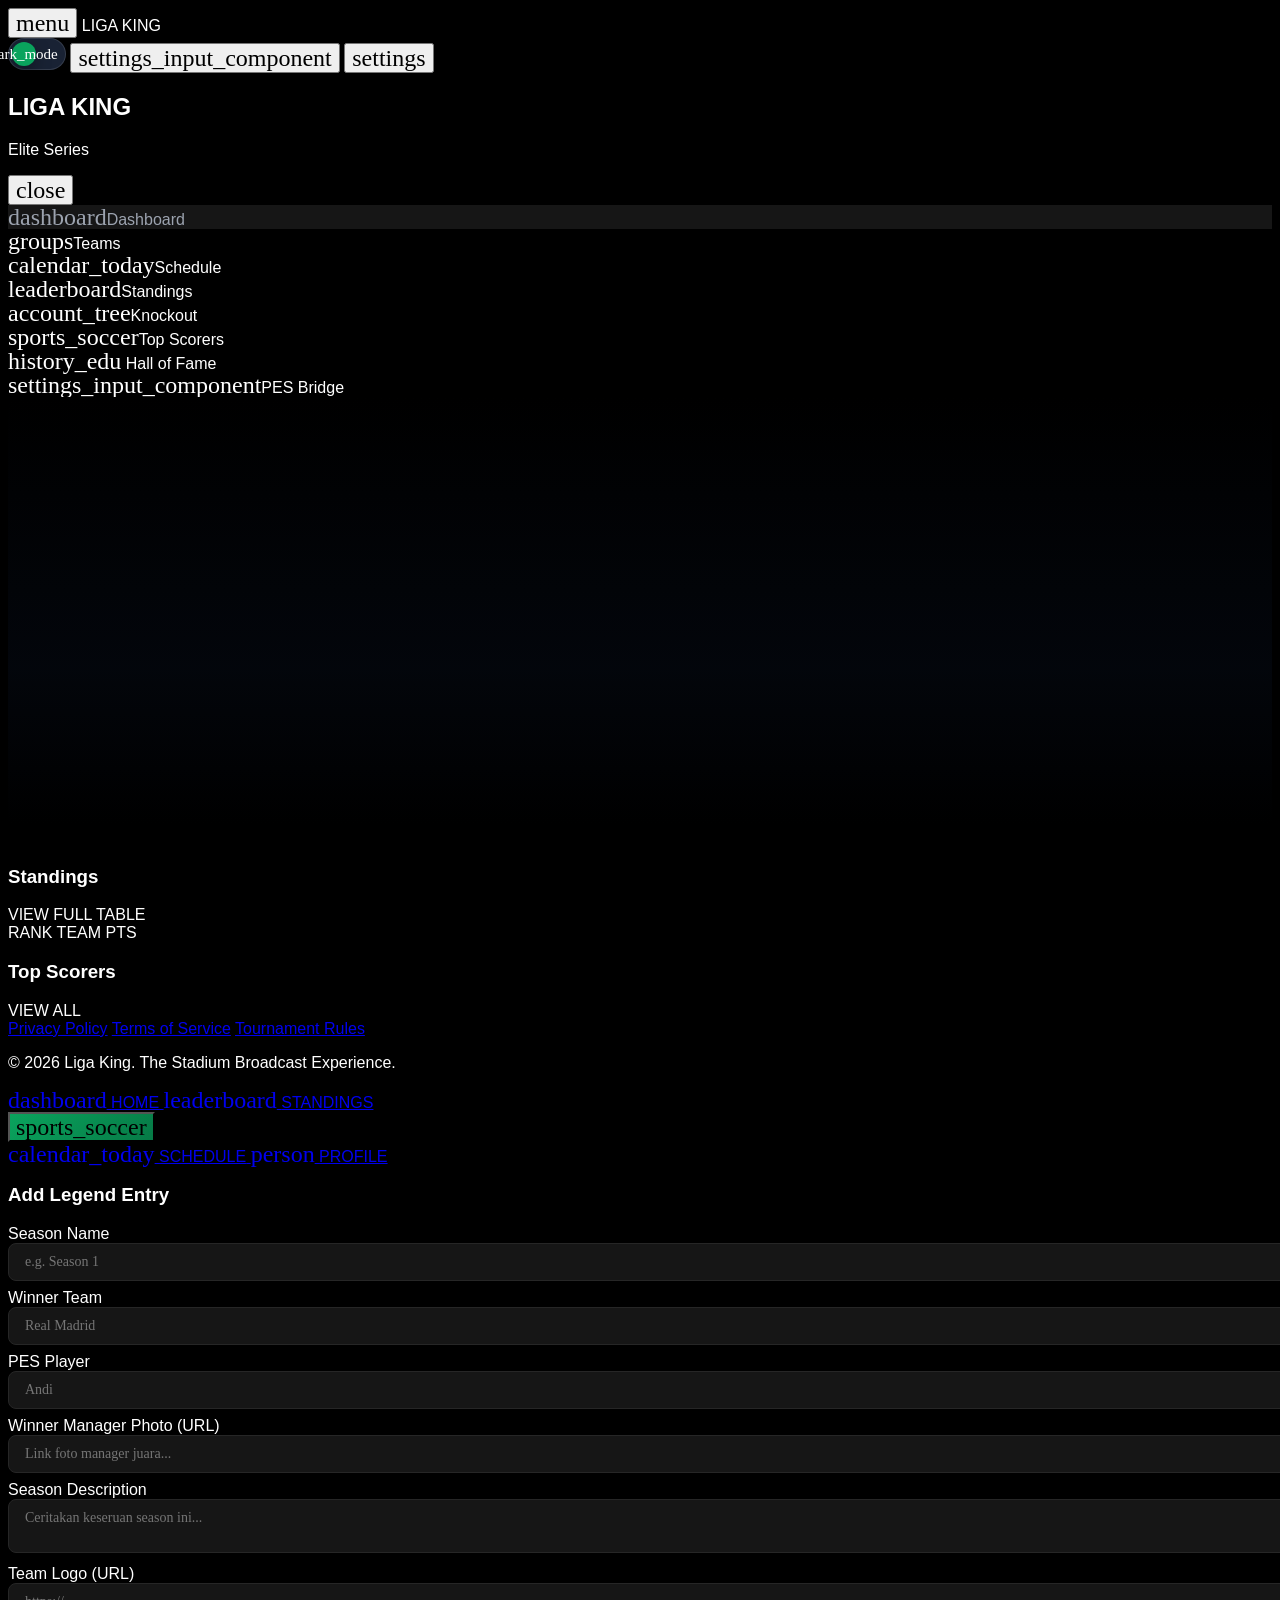
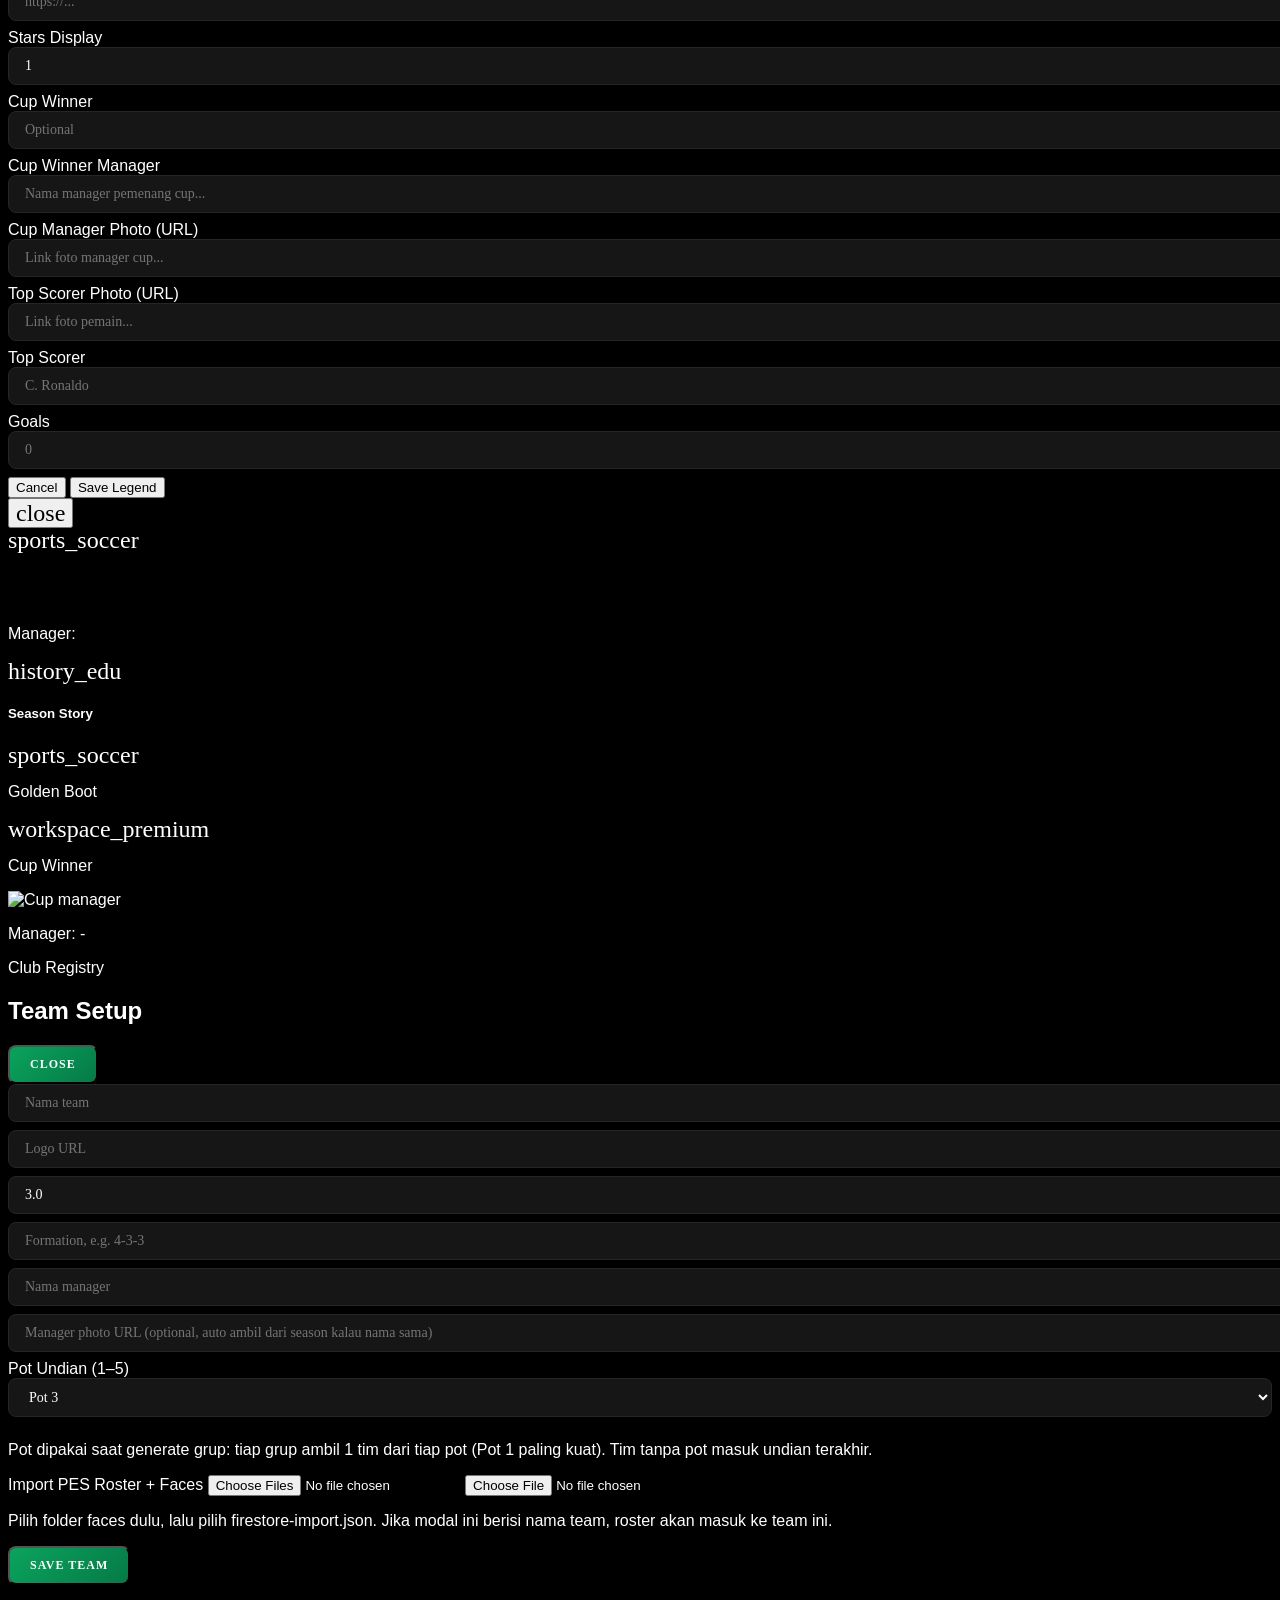
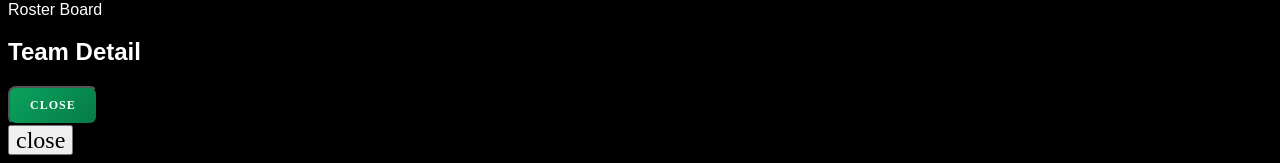
==== commit d66892aa: "Add files via upload" ====
--- a/index.html
+++ b/index.html
@@ -19,26 +19,26 @@
       theme: {
         extend: {
           colors: {
-            "outline-variant": "#414858",
-            "secondary": "#ffd709",
-            "primary-dim": "#2be800",
-            "tertiary": "#81ecff",
-            "primary": "#8eff71",
-            "surface-container-high": "#161f32",
-            "outline": "#6f7587",
-            "surface-container-highest": "#1c263a",
-            "background": "#070e1c",
+            "outline-variant": "#262626",
+            "secondary": "#9ca3af",
+            "primary-dim": "#067A46",
+            "tertiary": "#d1d5db",
+            "primary": "#0AA35D",
+            "surface-container-high": "#111111",
+            "outline": "#3a3a3a",
+            "surface-container-highest": "#161616",
+            "background": "#000000",
             "error": "#ff7351",
-            "surface-container": "#11192a",
-            "surface-container-low": "#0b1323",
-            "surface-bright": "#212c42",
-            "on-surface-variant": "#a4abbe",
-            "on-background": "#e2e8fc",
-            "surface-dim": "#070e1c",
-            "surface": "#070e1c",
-            "on-surface": "#e2e8fc",
-            "on-primary": "#064200",
-            "on-secondary": "#5b4b00"
+            "surface-container": "#0b0b0b",
+            "surface-container-low": "#050505",
+            "surface-bright": "#1c1c1c",
+            "on-surface-variant": "#9ca3af",
+            "on-background": "#ffffff",
+            "surface-dim": "#000000",
+            "surface": "#000000",
+            "on-surface": "#ffffff",
+            "on-primary": "#ffffff",
+            "on-secondary": "#000000"
           },
           fontFamily: {
             "headline": ["Space Grotesk"],
@@ -55,8 +55,8 @@
     /* Base Styles */
     body {
       font-family: 'Manrope', sans-serif;
-      background-color: #070e1c;
-      color: #e2e8fc;
+      background-color: #000000;
+      color: #ffffff;
       overflow-x: hidden;
       transition: background-color 0.25s ease, color 0.25s ease;
     }
@@ -91,8 +91,8 @@
       display: flex;
       align-items: center;
       justify-content: center;
-      background: #8eff71;
-      color: #064200;
+      background: #0AA35D;
+      color: #ffffff;
       box-shadow: 0 6px 16px rgba(0, 0, 0, 0.35);
       transition: transform 0.28s cubic-bezier(.2,.8,.2,1), background 0.25s ease, color 0.25s ease;
       pointer-events: none;
@@ -127,7 +127,7 @@
     }
 
     body.light-theme .text-on-surface-variant,
-    body.light-theme .text-\[\#a4abbe\],
+    body.light-theme .text-\[\#9ca3af\],
     body.light-theme .text-white\/40,
     body.light-theme .text-white\/45,
     body.light-theme .text-white\/50,
@@ -144,12 +144,12 @@
     }
 
     body.light-theme .text-primary,
-    body.light-theme .text-\[\#8eff71\] {
+    body.light-theme .text-\[\#0AA35D\] {
       color: #2f7d32 !important;
     }
 
     body.light-theme .text-secondary,
-    body.light-theme .text-\[\#ffd709\] {
+    body.light-theme .text-\[\#9ca3af\] {
       color: #9a6a00 !important;
     }
 
@@ -159,36 +159,36 @@
 
     body.light-theme .bg-background,
     body.light-theme .bg-surface,
-    body.light-theme .bg-\[\#070e1c\],
+    body.light-theme .bg-\[\#000000\],
     body.light-theme .bg-surface-dim {
       background-color: #f3f6fb !important;
     }
 
     body.light-theme .bg-surface-container-low,
-    body.light-theme .bg-\[\#0b1323\] {
+    body.light-theme .bg-\[\#050505\] {
       background-color: #edf2f8 !important;
     }
 
     body.light-theme .bg-surface-container,
-    body.light-theme .bg-\[\#11192a\],
-    body.light-theme .bg-\[\#11192a\]\/80 {
+    body.light-theme .bg-\[\#0b0b0b\],
+    body.light-theme .bg-\[\#0b0b0b\]\/80 {
       background-color: #ffffff !important;
     }
 
     body.light-theme .bg-surface-container-high,
-    body.light-theme .bg-\[\#161f32\],
-    body.light-theme .bg-\[\#161f32\]\/40,
-    body.light-theme .bg-\[\#161f32\]\/60 {
+    body.light-theme .bg-\[\#111111\],
+    body.light-theme .bg-\[\#111111\]\/40,
+    body.light-theme .bg-\[\#111111\]\/60 {
       background-color: #ffffff !important;
     }
 
     body.light-theme .bg-surface-container-highest,
-    body.light-theme .bg-\[\#1c263a\],
-    body.light-theme .bg-\[\#1c263a\]\/60 {
+    body.light-theme .bg-\[\#161616\],
+    body.light-theme .bg-\[\#161616\]\/60 {
       background-color: #e8eef7 !important;
     }
 
-    body.light-theme .bg-\[\#0f172a\],
+    body.light-theme .bg-\[\#050505\],
     body.light-theme .bg-\[\#0f1d30\],
     body.light-theme .bg-\[\#15131f\],
     body.light-theme .bg-\[\#171421\],
@@ -326,7 +326,7 @@
 
     .pitch-gradient,
     .stats-gradient {
-      background: linear-gradient(135deg, #8eff71 0%, #2ff801 100%);
+      background: linear-gradient(135deg, #0AA35D 0%, #067A46 100%);
     }
 
     /* --- Custom Scrollbar Theme --- */
@@ -339,19 +339,19 @@
 
 /* 2. Track (Latar belakang scrollbar) */
 ::-webkit-scrollbar-track {
-  background: #070e1c; /* Sama dengan warna background web */
+  background: #000000; /* Sama dengan warna background web */
 }
 
 /* 3. Thumb (Bagian yang digeser) */
 ::-webkit-scrollbar-thumb {
-  background: #1c263a; /* Warna surface-container-highest */
+  background: #161616; /* Warna surface-container-highest */
   border-radius: 10px;
-  border: 2px solid #070e1c; /* Memberi efek jarak (padding) */
+  border: 2px solid #000000; /* Memberi efek jarak (padding) */
 }
 
 /* 4. Hover effect pada Thumb */
 ::-webkit-scrollbar-thumb:hover {
-  background: #8eff71; /* Berubah jadi warna Primary (Neon Green) saat disentuh */
+  background: #0AA35D; /* Berubah jadi warna Primary (Neon Green) saat disentuh */
 }
 
 /* Khusus untuk bagian "Active Pitches" yang horizontal agar tidak terlihat kaku */
@@ -383,15 +383,15 @@
 .custom-scroll-thin::-webkit-scrollbar-thumb:hover,
 .custom-scrollbar::-webkit-scrollbar-thumb:hover,
 .custom-scroll::-webkit-scrollbar-thumb:hover {
-  background: #8eff71;
+  background: #0AA35D;
 }
 
     /* Styling Dropdown agar konsisten di Viewer maupun Admin */
 select[data-action="filterMatches"],
 #matchweekFilter,
 #teamFilter {
-    background-color: #1c263a !important; /* Warna biru gelap Liga King */
-    color: #8eff71 !important; /* Warna teks Neon Green agar terbaca jelas */
+    background-color: #161616 !important; /* Warna biru gelap Liga King */
+    color: #0AA35D !important; /* Warna teks Neon Green agar terbaca jelas */
     border: 1px solid rgba(65, 72, 88, 0.4) !important; /* outline-variant */
     border-radius: 0.75rem;
     padding: 0.6rem 2.5rem 0.6rem 1rem;
@@ -411,15 +411,15 @@
 
 /* Styling saat dropdown diklik (List Option) */
 select[data-action="filterMatches"] option {
-    background-color: #0b1323; /* Warna gelap solid agar tidak putih */
-    color: #e2e8fc;
+    background-color: #050505; /* Warna gelap solid agar tidak putih */
+    color: #ffffff;
     padding: 12px;
 }
 
 /* Hilangkan outline biru saat fokus */
 select[data-action="filterMatches"]:focus {
     outline: none;
-    border-color: #8eff71 !important;
+    border-color: #0AA35D !important;
     box-shadow: 0 0 0 2px rgba(142, 255, 113, 0.1);
 }
     
@@ -470,10 +470,10 @@
 
     /* UI Elements states */
     .tab.active {
-      background-color: #1c263a;
-      color: #ffd709;
+      background-color: #161616;
+      color: #9ca3af;
       border-right-width: 4px;
-      border-color: #ffd709;
+      border-color: #9ca3af;
     }
 
     .score-font {
@@ -515,7 +515,7 @@
     height: 80vh;
     background-image: radial-gradient(circle, rgba(255,255,255,0.05) 1px, transparent 1px);
     background-size: 30px 30px;
-    background-color: #0f172a;
+    background-color: #050505;
     position: relative;
 }
     
@@ -527,7 +527,7 @@
     border-radius: 10px;
 }
 #knockout-viewport::-webkit-scrollbar-thumb:hover {
-    background: var(--primary-color, #4ade80);
+    background: var(--primary-color, #0AA35D);
 }
   #nodes-container {
     min-width: 3000px; /* Luas agar bracket tidak terjepit */
@@ -547,7 +547,7 @@
     .node {
       width: 220px;
       background: rgba(22, 31, 50, 0.95);
-      border: 1px solid #414858;
+      border: 1px solid #262626;
       border-radius: 12px;
       padding: 12px;
       position: absolute;
@@ -567,7 +567,7 @@
       display: flex;
       justify-content: space-between;
       align-items: center;
-      background: #070e1c;
+      background: #000000;
       padding: 6px 10px;
       border-radius: 8px;
     }
@@ -585,11 +585,11 @@
 
     .teamRowKO input:focus {
       outline: none;
-      border-bottom: 1px solid #8eff71;
+      border-bottom: 1px solid #0AA35D;
     }
 
     .scoreKO {
-      color: #ffd709;
+      color: #9ca3af;
       font-weight: 900;
       font-size: 18px;
       font-family: 'Space Grotesk';
@@ -620,17 +620,17 @@
       border-radius: 50%;
       cursor: pointer;
       transition: 0.2s;
-      border: 2px solid #070e1c;
+      border: 2px solid #000000;
     }
 
     .winIn,
     .winOut {
-      background: #8eff71;
+      background: #0AA35D;
     }
 
     .midIn,
     .midOut {
-      background: #81ecff;
+      background: #d1d5db;
     }
 
     .loseIn,
@@ -639,7 +639,7 @@
     }
 
     .viewerPort {
-      background: #81ecff;
+      background: #d1d5db;
       opacity: 0.8;
       width: 12px;
       height: 12px;
@@ -647,7 +647,7 @@
     }
 
     .port.active {
-      box-shadow: 0 0 12px #ffd709;
+      box-shadow: 0 0 12px #9ca3af;
       transform: scale(1.3);
     }
 
@@ -669,7 +669,7 @@
       text-transform: uppercase;
       font-size: 12px;
       letter-spacing: 0.16em;
-      color: #8eff71;
+      color: #0AA35D;
       margin-bottom: 14px;
       display: flex;
       align-items: center;
@@ -680,7 +680,7 @@
       content: "";
       width: 16px;
       height: 2px;
-      background: linear-gradient(to right, #8eff71, transparent);
+      background: linear-gradient(to right, #0AA35D, transparent);
       display: block;
     }
 
@@ -731,7 +731,7 @@
       font-size: 12px;
       text-transform: uppercase;
       letter-spacing: 0.05em;
-      color: #e2e8fc;
+      color: #ffffff;
       white-space: nowrap;
       overflow: hidden;
       text-overflow: ellipsis;
@@ -746,8 +746,8 @@
       border: 1px solid rgba(255, 255, 255, 0.08);
       border-radius: 8px;
       background: rgba(255, 255, 255, 0.04);
-      color: #8eff71;
-      -webkit-text-fill-color: #8eff71;
+      color: #0AA35D;
+      -webkit-text-fill-color: #0AA35D;
       font-family: 'Space Grotesk', sans-serif;
       font-weight: 900;
       font-size: 16px;
@@ -763,8 +763,8 @@
 
     .ko-score:disabled {
       opacity: 0.7;
-      color: #8eff71;
-      -webkit-text-fill-color: #8eff71;
+      color: #0AA35D;
+      -webkit-text-fill-color: #0AA35D;
       cursor: not-allowed;
     }
 
@@ -803,9 +803,9 @@
 
     /* Admin Forms styling */
     .admin-input {
-      background: #1c263a;
-      border: 1px solid #414858;
-      color: green;
+      background: #161616;
+      border: 1px solid #262626;
+      color: #ffffff;
       padding: 10px 16px;
       border-radius: 8px;
       font-family: 'Inter';
@@ -816,12 +816,12 @@
 
     .admin-input:focus {
       outline: none;
-      box-shadow: 0 0 0 1px #8eff71;
+      box-shadow: 0 0 0 1px #0AA35D;
     }
 
     .admin-btn {
-      background: linear-gradient(135deg, #8eff71 0%, #2ff801 100%);
-      color: #064200;
+      background: linear-gradient(135deg, #0AA35D 0%, #067A46 100%);
+      color: #ffffff;
       font-weight: 800;
       padding: 10px 20px;
       border-radius: 8px;
@@ -863,7 +863,7 @@
       width: 100%;
       min-height: 450px;
       overflow: hidden;
-      background-color: #070e1c;
+      background-color: #000000;
       /* Memastikan konten dimulai setelah header jika header bersifat sticky/fixed */
       margin-top: 0; 
     }
@@ -894,7 +894,7 @@
     .headline-overlay {
       position: absolute;
       inset: 0;
-      background: linear-gradient(to top, #070e1c 5%, rgba(7, 14, 28, 0.4) 40%, transparent 100%);
+      background: linear-gradient(to top, #000000 5%, rgba(7, 14, 28, 0.4) 40%, transparent 100%);
       z-index: 5; /* Di atas gambar, di bawah konten */
     }
     
@@ -913,11 +913,11 @@
     .ko-grid { align-items: stretch; position: relative; }
     .ko-wires { position: absolute; inset: 0; width: 100%; height: 100%; pointer-events: none; z-index: 0; overflow: visible; }
     .ko-wire { fill: none; stroke: rgba(255,255,255,0.16); stroke-width: 2; }
-    .ko-wire.win { stroke: #8eff71; stroke-width: 2.5; filter: drop-shadow(0 0 4px rgba(142,255,113,0.5)); }
+    .ko-wire.win { stroke: #0AA35D; stroke-width: 2.5; filter: drop-shadow(0 0 4px rgba(10,163,93,0.5)); }
     .ko-wire.lose { stroke: #ff7351; stroke-width: 2; opacity: 0.75; }
     .ko-feeds { display: flex; gap: 6px; flex-wrap: wrap; }
     .ko-feed { font-size: 8px; font-weight: 800; letter-spacing: 0.08em; text-transform: uppercase; padding: 2px 8px; border-radius: 999px; border: 1px solid rgba(255,255,255,0.12); background: rgba(255,255,255,0.05); color: rgba(255,255,255,0.55); }
-    .ko-feed.w { border-color: rgba(142,255,113,0.35); background: rgba(142,255,113,0.08); color: #8eff71; }
+    .ko-feed.w { border-color: rgba(10,163,93,0.35); background: rgba(10,163,93,0.08); color: #0AA35D; }
     .ko-feed.l { border-color: rgba(255,115,81,0.35); background: rgba(255,115,81,0.08); color: #ff7351; }
     .ko-round {
       background: rgba(255,255,255,0.02);
@@ -925,8 +925,8 @@
       border-radius: 20px;
       padding: 14px;
     }
-    .ko-round.upper { border-color: rgba(142,255,113,0.18); }
-    .ko-round.lower { border-color: rgba(255,215,9,0.18); }
+    .ko-round.upper { border-color: rgba(10,163,93,0.18); }
+    .ko-round.lower { border-color: rgba(156,163,175,0.18); }
     .ko-round.grand { border-color: rgba(246,196,83,0.45); background: rgba(246,196,83,0.05); }
     .ko-round-title {
       position: sticky;
@@ -938,7 +938,7 @@
       z-index: 2;
     }
     .ko-match-card { transition: transform 0.15s ease, border-color 0.15s ease, box-shadow 0.15s ease; }
-    .ko-match-card:hover { transform: translateY(-2px); border-color: rgba(142,255,113,0.4); }
+    .ko-match-card:hover { transform: translateY(-2px); border-color: rgba(10,163,93,0.4); }
     .ko-team-row { grid-template-columns: 28px 1fr auto; }
     .ko-logo { width: 28px; height: 28px; object-fit: contain; background: rgba(0,0,0,0.35); border-radius: 8px; padding: 2px; }
     .ko-team-name { min-width: 0; }
@@ -948,21 +948,21 @@
     .ko-grid.de > svg.ko-wires { z-index: 0; }
     .de-left { display: flex; flex-direction: column; gap: 26px; }
     .de-panel { border-radius: 22px; padding: 16px; position: relative; z-index: 1; }
-    .de-winner { background: rgba(142,255,113,0.07); border: 1px solid rgba(142,255,113,0.25); }
-    .de-lower { background: rgba(255,215,9,0.07); border: 1px solid rgba(255,215,9,0.25); }
+    .de-winner { background: rgba(10,163,93,0.07); border: 1px solid rgba(10,163,93,0.25); }
+    .de-lower { background: rgba(156,163,175,0.07); border: 1px solid rgba(156,163,175,0.25); }
     .de-champ { background: rgba(255,255,255,0.03); border: 1px solid rgba(255,255,255,0.1); min-width: 300px; display: flex; flex-direction: column; }
     .de-title { font-family: 'Space Grotesk', sans-serif; font-weight: 900; text-transform: uppercase; font-size: 15px; letter-spacing: 0.06em; margin-bottom: 12px; display: flex; align-items: baseline; gap: 10px; flex-wrap: wrap; }
-    .de-title-win { color: #8eff71; }
-    .de-title-lose { color: #ffd709; }
+    .de-title-win { color: #0AA35D; }
+    .de-title-lose { color: #9ca3af; }
     .de-title .de-sub { font-size: 9px; font-weight: 700; letter-spacing: 0.12em; color: rgba(255,255,255,0.4); text-transform: uppercase; }
     .de-lane { display: flex; gap: 26px; align-items: stretch; }
     .de-lane .ko-round { background: transparent; border-color: transparent; padding: 6px; }
     .de-lane .ko-round-title { background: transparent; padding: 4px 2px; font-size: 11px; }
     .de-champ-head { display: flex; align-items: center; gap: 14px; margin-bottom: 14px; }
-    .de-trophy { font-size: 56px; color: #ffd709; filter: drop-shadow(0 0 18px rgba(255,215,9,0.4)); }
+    .de-trophy { font-size: 56px; color: #9ca3af; filter: drop-shadow(0 0 18px rgba(156,163,175,0.4)); }
     .de-champ-label { font-size: 10px; font-weight: 800; letter-spacing: 0.24em; text-transform: uppercase; color: rgba(255,255,255,0.5); }
-    .de-champ-name { font-family: 'Space Grotesk', sans-serif; font-weight: 900; font-style: italic; text-transform: uppercase; font-size: 26px; color: #8eff71; line-height: 1; margin-top: 4px; }
-    .de-note { margin-top: 14px; font-size: 11px; line-height: 1.6; color: #81ecff; background: rgba(129,236,255,0.06); border: 1px solid rgba(129,236,255,0.15); border-radius: 12px; padding: 10px 12px; max-width: 300px; }
+    .de-champ-name { font-family: 'Space Grotesk', sans-serif; font-weight: 900; font-style: italic; text-transform: uppercase; font-size: 26px; color: #0AA35D; line-height: 1; margin-top: 4px; }
+    .de-note { margin-top: 14px; font-size: 11px; line-height: 1.6; color: #d1d5db; background: rgba(209,213,219,0.06); border: 1px solid rgba(209,213,219,0.15); border-radius: 12px; padding: 10px 12px; max-width: 300px; }
     
   </style>
 </head>
@@ -971,12 +971,12 @@
 
   <div id="sidebarOverlay" class="fixed inset-0 bg-black/60 z-40 lg:hidden backdrop-blur-sm transition-opacity" data-action="toggleSidebar"></div>
 
-  <header class="bg-[#070e1c]/80 backdrop-blur-xl docked full-width top-0 sticky z-30 bg-gradient-to-b from-[#161f32]/50 to-transparent shadow-[0_20px_50px_rgba(0,0,0,0.5)] flex justify-between items-center px-6 md:px-8 h-20 w-full font-['Space_Grotesk'] tracking-tight font-bold uppercase">
+  <header class="bg-[#000000]/80 backdrop-blur-xl docked full-width top-0 sticky z-30 bg-gradient-to-b from-[#111111]/50 to-transparent shadow-[0_20px_50px_rgba(0,0,0,0.5)] flex justify-between items-center px-6 md:px-8 h-20 w-full font-['Space_Grotesk'] tracking-tight font-bold uppercase">
     <div class="flex items-center gap-4 md:gap-8">
-      <button class="lg:hidden text-primary p-1 hover:bg-[#1c263a] rounded-md transition-colors" data-action="toggleSidebar">
+      <button class="lg:hidden text-primary p-1 hover:bg-[#161616] rounded-md transition-colors" data-action="toggleSidebar">
         <span class="material-symbols-outlined text-3xl">menu</span>
       </button>
-      <span class="text-2xl font-black italic tracking-tighter text-[#8eff71]">LIGA KING</span>
+      <span class="text-2xl font-black italic tracking-tighter text-[#0AA35D]">LIGA KING</span>
       <nav class="hidden lg:flex items-center gap-6 ml-8 text-sm">
       </nav>
     </div>
@@ -988,46 +988,46 @@
           </span>
         </span>
       </button>
-      <button class="p-2 text-[#a4abbe] hover:bg-[#1c263a] rounded-lg transition-all active:scale-95 hidden md:block" data-action="openTab" data-tab="pesbridge" title="PES Bridge"><span class="material-symbols-outlined">settings_input_component</span></button>
-      <button class="p-2 text-[#a4abbe] hover:bg-[#1c263a] rounded-lg transition-all active:scale-95 hidden md:block" data-action="openTab" data-tab="admin"><span class="material-symbols-outlined">settings</span></button>
+      <button class="p-2 text-[#9ca3af] hover:bg-[#161616] rounded-lg transition-all active:scale-95 hidden md:block" data-action="openTab" data-tab="pesbridge" title="PES Bridge"><span class="material-symbols-outlined">settings_input_component</span></button>
+      <button class="p-2 text-[#9ca3af] hover:bg-[#161616] rounded-lg transition-all active:scale-95 hidden md:block" data-action="openTab" data-tab="admin"><span class="material-symbols-outlined">settings</span></button>
     </div>
   </header>
 
   <div class="flex flex-1 relative">
-    <aside id="sidebar" class="h-screen w-64 fixed left-0 top-0 overflow-y-auto bg-[#070e1c] border-r border-[#414858]/15 flex flex-col py-6 gap-2 z-50 font-['Space_Grotesk'] font-medium transform -translate-x-full lg:translate-x-0 transition-transform duration-300 ease-in-out">
+    <aside id="sidebar" class="h-screen w-64 fixed left-0 top-0 overflow-y-auto bg-[#000000] border-r border-[#262626]/15 flex flex-col py-6 gap-2 z-50 font-['Space_Grotesk'] font-medium transform -translate-x-full lg:translate-x-0 transition-transform duration-300 ease-in-out">
       <div class="px-6 mb-8 mt-2 lg:mt-0 flex justify-between items-center">
         <div>
-          <h1 class="text-[#8eff71] font-black tracking-widest text-2xl">LIGA KING</h1>
+          <h1 class="text-[#0AA35D] font-black tracking-widest text-2xl">LIGA KING</h1>
           <p class="text-on-surface-variant text-xs uppercase tracking-tighter">Elite Series</p>
         </div>
-        <button class="lg:hidden text-[#a4abbe] hover:text-white" data-action="toggleSidebar">
+        <button class="lg:hidden text-[#9ca3af] hover:text-white" data-action="toggleSidebar">
           <span class="material-symbols-outlined">close</span>
         </button>
       </div>
       <nav class="flex flex-col gap-1 px-3">
-        <div class="tab active flex items-center gap-3 px-4 py-3 rounded-lg text-[#a4abbe] hover:bg-[#161f32] hover:text-[#8eff71] transition-all duration-300 cursor-pointer" data-action="openTab" data-tab="dashboard">
+        <div class="tab active flex items-center gap-3 px-4 py-3 rounded-lg text-[#9ca3af] hover:bg-[#111111] hover:text-[#0AA35D] transition-all duration-300 cursor-pointer" data-action="openTab" data-tab="dashboard">
           <span class="material-symbols-outlined pointer-events-none" style="font-variation-settings: 'FILL' 1;">dashboard</span><span class="pointer-events-none">Dashboard</span>
         </div>
-        <div class="tab flex items-center gap-3 px-4 py-3 rounded-lg text-[#a4abbe] hover:bg-[#161f32] hover:text-[#8eff71] transition-all duration-300 cursor-pointer" data-action="openTab" data-tab="teams">
+        <div class="tab flex items-center gap-3 px-4 py-3 rounded-lg text-[#9ca3af] hover:bg-[#111111] hover:text-[#0AA35D] transition-all duration-300 cursor-pointer" data-action="openTab" data-tab="teams">
           <span class="material-symbols-outlined pointer-events-none">groups</span><span class="pointer-events-none">Teams</span>
         </div>
-        <div class="tab flex items-center gap-3 px-4 py-3 rounded-lg text-[#a4abbe] hover:bg-[#161f32] hover:text-[#8eff71] transition-all duration-300 cursor-pointer" data-action="openTab" data-tab="schedule">
+        <div class="tab flex items-center gap-3 px-4 py-3 rounded-lg text-[#9ca3af] hover:bg-[#111111] hover:text-[#0AA35D] transition-all duration-300 cursor-pointer" data-action="openTab" data-tab="schedule">
           <span class="material-symbols-outlined pointer-events-none">calendar_today</span><span class="pointer-events-none">Schedule</span>
         </div>
-        <div class="tab flex items-center gap-3 px-4 py-3 rounded-lg text-[#a4abbe] hover:bg-[#161f32] hover:text-[#8eff71] transition-all duration-300 cursor-pointer" data-action="openTab" data-tab="standings">
+        <div class="tab flex items-center gap-3 px-4 py-3 rounded-lg text-[#9ca3af] hover:bg-[#111111] hover:text-[#0AA35D] transition-all duration-300 cursor-pointer" data-action="openTab" data-tab="standings">
           <span class="material-symbols-outlined pointer-events-none">leaderboard</span><span class="pointer-events-none">Standings</span>
         </div>
-        <div class="tab flex items-center gap-3 px-4 py-3 rounded-lg text-[#a4abbe] hover:bg-[#161f32] hover:text-[#8eff71] transition-all duration-300 cursor-pointer" data-action="openTab" data-tab="knockout">
+        <div class="tab flex items-center gap-3 px-4 py-3 rounded-lg text-[#9ca3af] hover:bg-[#111111] hover:text-[#0AA35D] transition-all duration-300 cursor-pointer" data-action="openTab" data-tab="knockout">
           <span class="material-symbols-outlined pointer-events-none">account_tree</span><span class="pointer-events-none">Knockout</span>
         </div>
-        <div class="tab flex items-center gap-3 px-4 py-3 rounded-lg text-[#a4abbe] hover:bg-[#161f32] hover:text-[#8eff71] transition-all duration-300 cursor-pointer" data-action="openTab" data-tab="scorers">
+        <div class="tab flex items-center gap-3 px-4 py-3 rounded-lg text-[#9ca3af] hover:bg-[#111111] hover:text-[#0AA35D] transition-all duration-300 cursor-pointer" data-action="openTab" data-tab="scorers">
           <span class="material-symbols-outlined pointer-events-none">sports_soccer</span><span class="pointer-events-none">Top Scorers</span>
         </div>
-        <div class="tab flex items-center gap-3 px-4 py-3 rounded-lg text-[#a4abbe] hover:bg-[#161f32] hover:text-[#8eff71] transition-all duration-300 cursor-pointer" data-action="openTab" data-tab="halloffame">
+        <div class="tab flex items-center gap-3 px-4 py-3 rounded-lg text-[#9ca3af] hover:bg-[#111111] hover:text-[#0AA35D] transition-all duration-300 cursor-pointer" data-action="openTab" data-tab="halloffame">
         <span class="material-symbols-outlined pointer-events-none">history_edu</span>
         <span class="pointer-events-none">Hall of Fame</span>
       </div>
-        <div class="tab flex items-center gap-3 px-4 py-3 rounded-lg text-[#a4abbe] hover:bg-[#161f32] hover:text-[#8eff71] transition-all duration-300 cursor-pointer" data-action="openTab" data-tab="pesbridge">
+        <div class="tab flex items-center gap-3 px-4 py-3 rounded-lg text-[#9ca3af] hover:bg-[#111111] hover:text-[#0AA35D] transition-all duration-300 cursor-pointer" data-action="openTab" data-tab="pesbridge">
           <span class="material-symbols-outlined pointer-events-none">settings_input_component</span><span class="pointer-events-none">PES Bridge</span>
         </div>
       </nav>
@@ -1060,23 +1060,19 @@
                 <div id="dashboardStandings"></div>
               </div>
             </div>
-            <div class="surface-container-high rounded-2xl p-6">
-              <h3 class="font-headline text-xl font-bold italic tracking-tight mb-6 uppercase">Golden Boot Race</h3>
-              <div id="dashboardScorers" class="space-y-4"></div>
-            </div>
           </div>
 
           <div class="lg:col-span-8 space-y-6">
             <div>
+              <div id="dashboardNextMatch" class="mb-6"></div>
+            </div>
+
+            <div class="surface-container-high rounded-2xl p-6">
               <div class="flex justify-between items-center mb-6">
-                <h3 class="font-headline text-xl font-bold italic tracking-tight uppercase">Active Pitches</h3>
-                <div class="flex gap-2">
-                  <button class="w-8 h-8 rounded-full surface-container-highest flex items-center justify-center text-[#a4abbe] hover:bg-primary hover:text-on-primary transition-all"><span class="material-symbols-outlined text-sm">chevron_left</span></button>
-                  <button class="w-8 h-8 rounded-full surface-container-highest flex items-center justify-center text-[#a4abbe] hover:bg-primary hover:text-on-primary transition-all"><span class="material-symbols-outlined text-sm">chevron_right</span></button>
-                </div>
-              </div>
-              <div id="dashboardNextMatch" class="mb-6"></div>
-              <div id="liveMatches" class="flex gap-4 overflow-x-auto pb-4 no-scrollbar"></div>
+                <h3 class="font-headline text-xl font-bold italic tracking-tight uppercase">Top Scorers</h3>
+                <a class="text-primary text-xs font-bold font-label hover:underline cursor-pointer" data-action="openTab" data-tab="scorers">VIEW ALL</a>
+              </div>
+              <div id="dashboardScorers" class="space-y-4"></div>
             </div>
 
             <div class="grid grid-cols-1 md:grid-cols-2 gap-6">
@@ -1130,6 +1126,13 @@
                         <option value="2">2x Home &amp; Away</option>
                       </select>
                     </div>
+                  </div>
+                  <div>
+                    <label class="text-[10px] uppercase font-bold text-on-surface-variant block mb-2">Tiebreaker Klasemen (poin sama)</label>
+                    <select id="tiebreak" class="admin-input mb-0">
+                      <option value="gd">Pts › GD › GF (Inggris)</option>
+                      <option value="h2h">Pts › Head-to-head › GD (UEFA)</option>
+                    </select>
                   </div>
                   <div id="groupOptsWrap" style="display:none;" class="grid grid-cols-2 gap-3">
                     <div>
@@ -1160,13 +1163,31 @@
                       </select>
                     </div>
                     <div>
-                      <label class="text-[10px] uppercase font-bold text-on-surface-variant block mb-2">Peringkat 3 Terbaik Lolos</label>
-                      <select id="thirdPlaceCount" class="admin-input mb-0">
-                        <option value="0" selected>0 (tidak ada)</option>
-                        <option value="1">Best 1x 3rd</option>
-                        <option value="2">Best 2x 3rd</option>
-                        <option value="3">Best 3x 3rd</option>
-                        <option value="4">Best 4x 3rd</option>
+                      <label class="text-[10px] uppercase font-bold text-on-surface-variant block mb-2">Cup Langsung / Grup</label>
+                      <select id="cupDirect" class="admin-input mb-0">
+                        <option value="1" selected>Rank 1 Cup</option>
+                        <option value="2">Rank 1–2 Cup</option>
+                        <option value="3">Rank 1–3 Cup</option>
+                        <option value="all">Semua (langsung Cup)</option>
+                      </select>
+                    </div>
+                    <div>
+                      <label class="text-[10px] uppercase font-bold text-on-surface-variant block mb-2">Best Posisi</label>
+                      <select id="bestPosRank" class="admin-input mb-0">
+                        <option value="2">Peringkat 2</option>
+                        <option value="3" selected>Peringkat 3</option>
+                        <option value="4">Peringkat 4</option>
+                        <option value="5">Peringkat 5</option>
+                      </select>
+                    </div>
+                    <div>
+                      <label class="text-[10px] uppercase font-bold text-on-surface-variant block mb-2">Jumlah Lolos</label>
+                      <select id="bestPosCount" class="admin-input mb-0">
+                        <option value="0" selected>0 (mati)</option>
+                        <option value="1">1 tim</option>
+                        <option value="2">2 tim</option>
+                        <option value="3">3 tim</option>
+                        <option value="4">4 tim</option>
                       </select>
                     </div>
                   </div>
@@ -1292,10 +1313,10 @@
             </div>
             <div class="p-6 bg-surface-container-lowest/50 border-t border-outline-variant/10 flex flex-wrap gap-6 items-center">
               <div class="flex items-center gap-2">
-                <div class="w-3 h-3 rounded-full bg-primary shadow-[0_0_8px_rgba(142,255,113,0.5)]"></div><span class="text-[10px] uppercase tracking-widest font-label font-bold text-on-surface-variant">Zona Champions</span>
+                <div class="w-3 h-3 rounded-full bg-primary shadow-[0_0_8px_rgba(10,163,93,0.5)]"></div><span class="text-[10px] uppercase tracking-widest font-label font-bold text-on-surface-variant">Zona Champions</span>
               </div>
               <div class="flex items-center gap-2">
-                <div class="w-3 h-3 rounded-full bg-secondary shadow-[0_0_8px_rgba(255,215,9,0.5)]"></div><span class="text-[10px] uppercase tracking-widest font-label font-bold text-on-surface-variant">Zona Play-off</span>
+                <div class="w-3 h-3 rounded-full bg-secondary shadow-[0_0_8px_rgba(156,163,175,0.5)]"></div><span class="text-[10px] uppercase tracking-widest font-label font-bold text-on-surface-variant">Zona Play-off</span>
               </div>
               <div class="flex items-center gap-2">
                 <div class="w-3 h-3 rounded-full bg-error shadow-[0_0_8px_rgba(255,115,81,0.5)]"></div><span class="text-[10px] uppercase tracking-widest font-label font-bold text-on-surface-variant">Zona Hina</span>
@@ -1306,7 +1327,7 @@
       </div>
 
      <div id="knockout" class="section p-6 md:p-8">
-    <div id="knockoutControls" class="bg-[#161f32] p-6 rounded-[2rem] border border-white/10 shadow-2xl mb-8 w-full max-w-5xl" style="display:none">
+    <div id="knockoutControls" class="bg-[#111111] p-6 rounded-[2rem] border border-white/10 shadow-2xl mb-8 w-full max-w-5xl" style="display:none">
         <div class="flex flex-wrap items-center justify-start gap-6">
             <div>
                 <h3 class="text-xl font-black text-primary uppercase italic leading-none">Bracket System</h3>
@@ -1327,7 +1348,7 @@
                     <option value="bo5">Tie: Best of 5</option>
                 </select>
                 <select id="koSize" class="bg-black/40 border-white/10 rounded-xl text-white text-xs p-2 focus:ring-primary focus:border-primary">
-                    <option value="auto">Auto (Grup + 3rd terbaik)</option>
+                    <option value="auto">Auto (Grup + best posisi)</option>
                     <option value="champions">Zona Champions</option>
                     <option value="4">Top 4</option>
                     <option value="6">Top 6</option>
@@ -1360,7 +1381,7 @@
         </div>
         <p class="text-[10px] uppercase tracking-widest text-white/35 font-bold">Drag map untuk geser • Scroll untuk jelajah • Garis hijau = jalur menang • Garis merah = turun ke lower</p>
     </div>
-    <div class="w-full bg-[#0f172a] rounded-[2.5rem] border border-white/5 relative overflow-hidden" style="height: 75vh;">
+    <div class="w-full bg-[#050505] rounded-[2.5rem] border border-white/5 relative overflow-hidden" style="height: 75vh;">
         <div id="knockout-viewport" class="overflow-auto w-full h-full p-10 custom-scroll ko-map">
             <div id="knockoutBracket" class="min-w-max">
                 <p class="text-white/30 text-sm italic">Belum ada bracket. Generate dari panel admin.</p>
@@ -1413,14 +1434,14 @@
     <div class="flex justify-between items-end mb-8">
       <div>
         <h1 class="text-5xl font-black italic uppercase text-white tracking-tighter font-['Space_Grotesk']">Hall of Fame</h1>
-        <p class="text-[#8eff71] text-xs font-bold tracking-[0.3em] uppercase mt-2">The Immortals of Liga King</p>
+        <p class="text-[#0AA35D] text-xs font-bold tracking-[0.3em] uppercase mt-2">The Immortals of Liga King</p>
       </div>
       <div id="hofcontrols" style="display:none;" >
-      <button data-action="openHofModal" class="admin-btn bg-[#8eff71] text-black px-8 py-3 rounded-full font-black text-xs uppercase hover:scale-105 transition-all shadow-lg shadow-[#8eff71]/20">Add History</button>
+      <button data-action="openHofModal" class="admin-btn bg-[#0AA35D] text-black px-8 py-3 rounded-full font-black text-xs uppercase hover:scale-105 transition-all shadow-lg shadow-[#0AA35D]/20">Add History</button>
     </div>
     </div>
 
-    <section class="bg-[#11192a] rounded-[2rem] border border-white/10 p-6 md:p-8 shadow-2xl space-y-6">
+    <section class="bg-[#0b0b0b] rounded-[2rem] border border-white/10 p-6 md:p-8 shadow-2xl space-y-6">
       <div class="flex flex-col md:flex-row md:items-end md:justify-between gap-4">
         <div>
           <p class="text-[#f6c453] text-[10px] font-black tracking-[0.28em] uppercase">Dynasty Ranking</p>
@@ -1445,7 +1466,7 @@
       </div>
     </section>
 
-    <section class="rounded-[2rem] border border-[#f6c453]/20 bg-[#11192a]/80 p-6 md:p-8 shadow-2xl">
+    <section class="rounded-[2rem] border border-[#f6c453]/20 bg-[#0b0b0b]/80 p-6 md:p-8 shadow-2xl">
       <div class="mb-6 flex flex-col md:flex-row md:items-end md:justify-between gap-3">
         <div>
           <p class="text-[#f6c453] text-[10px] font-black tracking-[0.28em] uppercase">Golden Archive</p>
@@ -1547,8 +1568,8 @@
             <h3 class="font-headline font-bold text-sm mb-4 text-on-surface-variant uppercase tracking-widest">Database Operations</h3>
             <div class="space-y-3">
               <button class="admin-btn w-full !bg-secondary !text-on-secondary" data-action="archiveSeason">Archive Current Season</button>
-              <button class="admin-btn w-full !bg-[#1c263a] !text-[#ffd709] border border-[#ffd709]/30" data-action="exportBackup">Export JSON Backup</button>
-              <input type="file" accept=".json" class="block w-full text-xs text-on-surface-variant file:mr-4 file:py-2 file:px-4 file:rounded-full file:border-0 file:text-xs file:font-bold file:bg-[#1c263a] file:text-white hover:file:bg-surface-container transition-all cursor-pointer" data-action="importBackup">
+              <button class="admin-btn w-full !bg-[#161616] !text-[#9ca3af] border border-[#9ca3af]/30" data-action="exportBackup">Export JSON Backup</button>
+              <input type="file" accept=".json" class="block w-full text-xs text-on-surface-variant file:mr-4 file:py-2 file:px-4 file:rounded-full file:border-0 file:text-xs file:font-bold file:bg-[#161616] file:text-white hover:file:bg-surface-container transition-all cursor-pointer" data-action="importBackup">
             </div>
           </div>
 
@@ -1559,23 +1580,23 @@
         </div>
       </div>
 
-      <footer class="w-full py-8 mt-auto border-t border-[#414858]/15 bg-[#000000] flex flex-col items-center justify-center gap-4">
+      <footer class="w-full py-8 mt-auto border-t border-[#262626]/15 bg-[#000000] flex flex-col items-center justify-center gap-4">
         <div class="flex gap-8">
-          <a class="font-['Inter'] text-xs uppercase tracking-widest text-[#a4abbe] hover:text-[#8eff71] transition-opacity duration-200" href="#">Privacy Policy</a>
-          <a class="font-['Inter'] text-xs uppercase tracking-widest text-[#a4abbe] hover:text-[#8eff71] transition-opacity duration-200" href="#">Terms of Service</a>
-          <a class="font-['Inter'] text-xs uppercase tracking-widest text-[#a4abbe] hover:text-[#8eff71] transition-opacity duration-200" href="#">Tournament Rules</a>
-        </div>
-        <p class="font-['Inter'] text-xs uppercase tracking-widest text-[#a4abbe]">© 2026 Liga King. The Stadium Broadcast Experience.</p>
+          <a class="font-['Inter'] text-xs uppercase tracking-widest text-[#9ca3af] hover:text-[#0AA35D] transition-opacity duration-200" href="#">Privacy Policy</a>
+          <a class="font-['Inter'] text-xs uppercase tracking-widest text-[#9ca3af] hover:text-[#0AA35D] transition-opacity duration-200" href="#">Terms of Service</a>
+          <a class="font-['Inter'] text-xs uppercase tracking-widest text-[#9ca3af] hover:text-[#0AA35D] transition-opacity duration-200" href="#">Tournament Rules</a>
+        </div>
+        <p class="font-['Inter'] text-xs uppercase tracking-widest text-[#9ca3af]">© 2026 Liga King. The Stadium Broadcast Experience.</p>
       </footer>
     </main>
   </div>
 
-  <nav class="md:hidden fixed bottom-0 left-0 right-0 bg-[#070e1c]/90 backdrop-blur-xl border-t border-[#414858]/20 flex justify-around items-center h-16 z-50">
-    <a class="flex flex-col items-center text-[#ffd709] mobile-tab" href="#" data-action="openTab" data-tab="dashboard">
+  <nav class="md:hidden fixed bottom-0 left-0 right-0 bg-[#000000]/90 backdrop-blur-xl border-t border-[#262626]/20 flex justify-around items-center h-16 z-50">
+    <a class="flex flex-col items-center text-[#0AA35D] mobile-tab" href="#" data-action="openTab" data-tab="dashboard">
       <span class="material-symbols-outlined" style="font-variation-settings: 'FILL' 1;">dashboard</span>
       <span class="text-[8px] mt-1 font-bold">HOME</span>
     </a>
-    <a class="flex flex-col items-center text-[#a4abbe] mobile-tab" href="#" data-action="openTab" data-tab="standings">
+    <a class="flex flex-col items-center text-[#9ca3af] mobile-tab" href="#" data-action="openTab" data-tab="standings">
       <span class="material-symbols-outlined">leaderboard</span>
       <span class="text-[8px] mt-1 font-bold">STANDINGS</span>
     </a>
@@ -1584,11 +1605,11 @@
         <span class="material-symbols-outlined">sports_soccer</span>
       </button>
     </div>
-    <a class="flex flex-col items-center text-[#a4abbe] mobile-tab" href="#" data-action="openTab" data-tab="schedule">
+    <a class="flex flex-col items-center text-[#9ca3af] mobile-tab" href="#" data-action="openTab" data-tab="schedule">
       <span class="material-symbols-outlined">calendar_today</span>
       <span class="text-[8px] mt-1 font-bold">SCHEDULE</span>
     </a>
-    <a class="flex flex-col items-center text-[#a4abbe] mobile-tab" href="#" data-action="openTab" data-tab="admin">
+    <a class="flex flex-col items-center text-[#9ca3af] mobile-tab" href="#" data-action="openTab" data-tab="admin">
       <span class="material-symbols-outlined">person</span>
       <span class="text-[8px] mt-1 font-bold">PROFILE</span>
     </a>
@@ -1682,7 +1703,7 @@
 
         <div class="grid grid-cols-1 lg:grid-cols-12 h-full max-h-[90vh] overflow-y-auto custom-scrollbar">
             
-            <div id="detailScorerHero" class="lg:col-span-6 relative bg-[#0a1120] min-h-[450px] lg:h-full flex items-center justify-center overflow-hidden border-r border-white/5">
+            <div id="detailScorerHero" class="lg:col-span-6 relative bg-[#050505] min-h-[450px] lg:h-full flex items-center justify-center overflow-hidden border-r border-white/5">
                 <span class="material-symbols-outlined absolute text-[250px] opacity-[0.03] text-secondary rotate-[-15deg] z-0 pointer-events-none">sports_soccer</span>
                 
                 <div id="scorerPhotoContainer" class="relative z-10 w-full h-full flex items-center justify-center p-8">
@@ -1698,7 +1719,7 @@
                     
                     <div class="flex-1 space-y-2">
                         <div class="flex items-center justify-between">
-                            <h4 id="detailSeasonName" class="text-[#8eff71] font-black uppercase tracking-[0.3em] text-xs italic"></h4>
+                            <h4 id="detailSeasonName" class="text-[#0AA35D] font-black uppercase tracking-[0.3em] text-xs italic"></h4>
                             <div id="detailWinnerStars" class="flex gap-1 text-yellow-400"></div>
                         </div>
                         <h2 id="detailWinnerTeam" class="text-4xl md:text-5xl font-black text-white uppercase italic leading-none tracking-tighter text-glow-primary"></h2>
@@ -1718,7 +1739,7 @@
                 </div>
 
                 <div class="grid grid-cols-2 gap-5">
-                    <div class="bg-[#1c263a] p-5 rounded-2xl border border-white/5 shadow-lg relative overflow-hidden group">
+                    <div class="bg-[#161616] p-5 rounded-2xl border border-white/5 shadow-lg relative overflow-hidden group">
                         <span class="material-symbols-outlined absolute -right-3 -bottom-3 text-7xl opacity-[0.05] text-primary group-hover:scale-110 transition-transform">sports_soccer</span>
                         <p class="text-[9px] font-bold text-primary uppercase tracking-widest mb-1.5 relative z-10">Golden Boot</p>
                         <p id="detailTopScorer" class="text-xl font-black text-white uppercase italic leading-none relative z-10"></p>
@@ -1728,7 +1749,7 @@
                          <span class="material-symbols-outlined absolute -right-3 -bottom-3 text-7xl opacity-[0.05] text-secondary group-hover:scale-110 transition-transform">workspace_premium</span>
                         <p class="text-[9px] font-bold text-secondary uppercase tracking-widest mb-1.5 relative z-10">Cup Winner</p>
                         <p id="detailCupWinner" class="text-xl font-black text-white uppercase italic leading-none relative z-10"></p>
-                        <img id="detailCupWinnerManagerPhoto" src="https://i.imgur.com/xnTuRnl.png" class="mt-3 w-10 h-10 rounded-xl object-cover border border-white/10 bg-[#1c263a] relative z-10" alt="Cup manager">
+                        <img id="detailCupWinnerManagerPhoto" src="https://i.imgur.com/xnTuRnl.png" class="mt-3 w-10 h-10 rounded-xl object-cover border border-white/10 bg-[#161616] relative z-10" alt="Cup manager">
                         <p class="text-[10px] text-on-surface-variant font-bold mt-1 uppercase relative z-10">Manager: <span id="detailCupWinnerManager">-</span></p>
                     </div>
                 </div>
@@ -1794,7 +1815,7 @@
   <!-- Detail News Modal -->
   <div id="newsModal" class="fixed inset-0 z-[9999] hidden items-center justify-center p-4">
     <div class="absolute inset-0 bg-black/90 backdrop-blur-md" id="closeBackdrop"></div>
-    <div class="relative bg-[#161f32] w-full max-w-2xl max-h-[85vh] overflow-y-auto rounded-[2rem] border border-white/10 shadow-2xl p-6 md:p-10 text-white">
+    <div class="relative bg-[#111111] w-full max-w-2xl max-h-[85vh] overflow-y-auto rounded-[2rem] border border-white/10 shadow-2xl p-6 md:p-10 text-white">
         <button class="absolute top-6 right-6 text-gray-400 hover:text-white" id="closeModalBtn">
             <span class="material-symbols-outlined">close</span>
         </button>
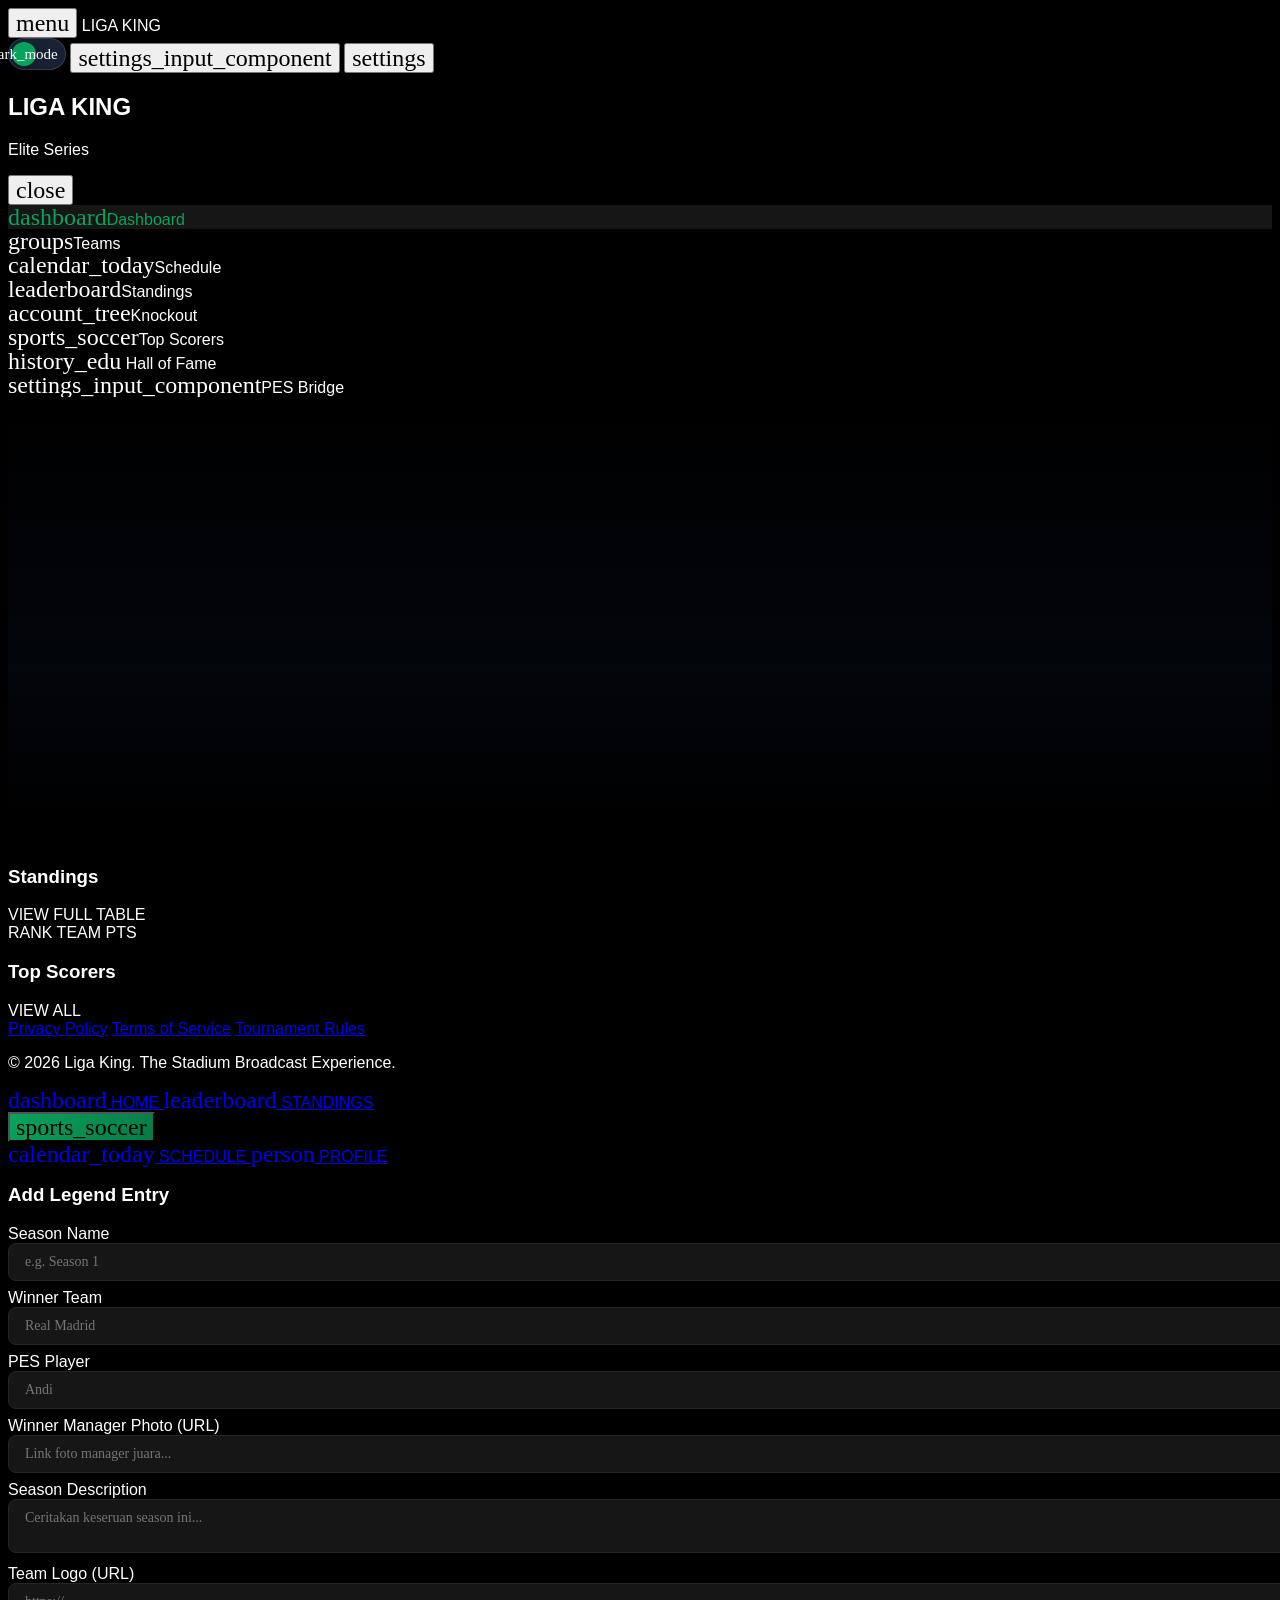
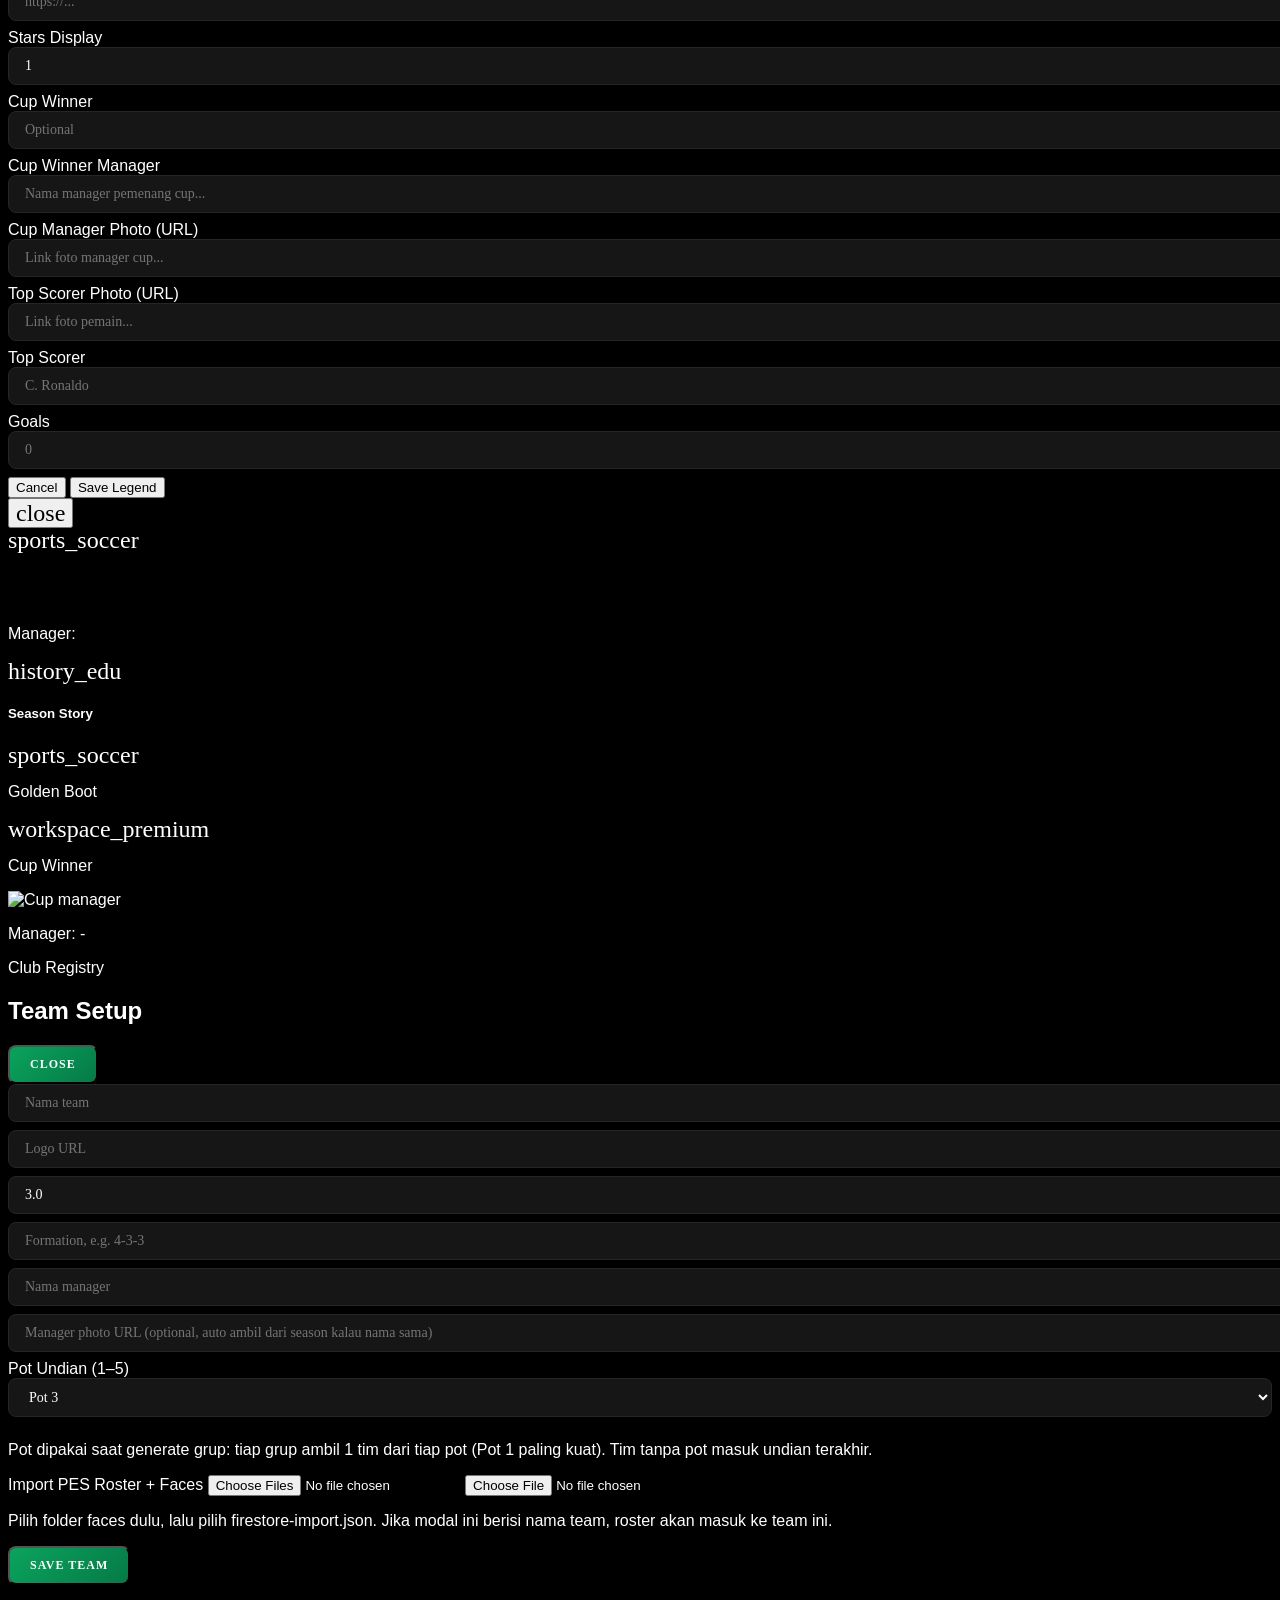
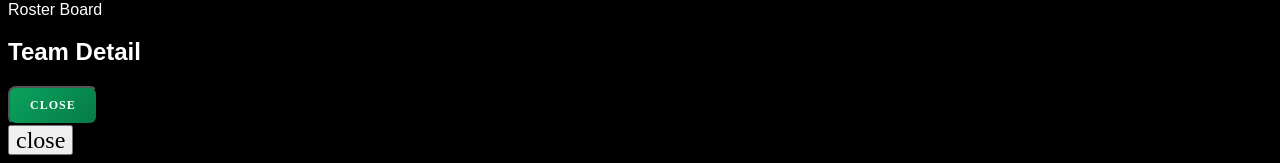
==== commit 422b8522: "Add files via upload" ====
--- a/index.html
+++ b/index.html
@@ -230,13 +230,17 @@
 
     body.light-theme .tab:hover {
       background-color: #edf2f8 !important;
-      color: #496a21 !important;
+      color: #0AA35D !important;
     }
 
     body.light-theme .tab.active {
-      background-color: #edf2f8;
-      color: #5c4a00;
-      border-color: #f6c453;
+      background-color: #e8f5ee;
+      color: #067A46;
+      border-color: #0AA35D;
+    }
+
+    body.light-theme .text-glow-primary {
+      text-shadow: none;
     }
 
     body.light-theme .glass-card {
@@ -471,9 +475,9 @@
     /* UI Elements states */
     .tab.active {
       background-color: #161616;
-      color: #9ca3af;
+      color: #0AA35D;
       border-right-width: 4px;
-      border-color: #9ca3af;
+      border-color: #0AA35D;
     }
 
     .score-font {
@@ -963,6 +967,13 @@
     .de-champ-label { font-size: 10px; font-weight: 800; letter-spacing: 0.24em; text-transform: uppercase; color: rgba(255,255,255,0.5); }
     .de-champ-name { font-family: 'Space Grotesk', sans-serif; font-weight: 900; font-style: italic; text-transform: uppercase; font-size: 26px; color: #0AA35D; line-height: 1; margin-top: 4px; }
     .de-note { margin-top: 14px; font-size: 11px; line-height: 1.6; color: #d1d5db; background: rgba(209,213,219,0.06); border: 1px solid rgba(209,213,219,0.15); border-radius: 12px; padding: 10px 12px; max-width: 300px; }
+    /* --- Mobile: hemat GPU (blur mahal), hero lebih pendek, footer tidak ketutup nav --- */
+    @media (max-width: 767px) {
+      header, #sidebar, .glass-card, .headline-overlay { backdrop-filter: none !important; }
+      #dashboardFeaturedMatch { min-height: 320px; }
+      footer { padding-bottom: 5.5rem !important; }
+      .ko-match-card:hover { transform: none; }
+    }
     
   </style>
 </head>
@@ -1286,7 +1297,6 @@
               </div>
               <h1 class="text-4xl md:text-6xl font-headline font-black uppercase tracking-tighter text-glow-primary">League Standings</h1>
             </div>
-            <div id="competitionBadge" class="rounded-full border border-outline-variant/20 bg-surface-container-high px-4 py-2 text-[10px] font-black uppercase tracking-widest text-on-surface-variant">Mode: Liga</div>
           </header>
 
           <div id="groupStandingsWrap" class="grid grid-cols-1 xl:grid-cols-2 gap-6 mb-6" style="display:none;"></div>
@@ -1433,7 +1443,7 @@
     
     <div class="flex justify-between items-end mb-8">
       <div>
-        <h1 class="text-5xl font-black italic uppercase text-white tracking-tighter font-['Space_Grotesk']">Hall of Fame</h1>
+        <h1 class="text-5xl font-black uppercase text-white tracking-tight font-['Space_Grotesk']">Hall of Fame</h1>
         <p class="text-[#0AA35D] text-xs font-bold tracking-[0.3em] uppercase mt-2">The Immortals of Liga King</p>
       </div>
       <div id="hofcontrols" style="display:none;" >
@@ -1445,7 +1455,7 @@
       <div class="flex flex-col md:flex-row md:items-end md:justify-between gap-4">
         <div>
           <p class="text-[#f6c453] text-[10px] font-black tracking-[0.28em] uppercase">Dynasty Ranking</p>
-          <h2 class="text-3xl md:text-4xl font-black italic uppercase tracking-tight text-white font-['Space_Grotesk']">Top Managers</h2>
+          <h2 class="text-3xl md:text-4xl font-black uppercase tracking-tight text-white font-['Space_Grotesk']">Top Managers</h2>
           <p class="text-white/50 text-xs mt-2 uppercase tracking-widest">League Champions + Cup Winners</p>
         </div>
       </div>
@@ -1470,7 +1480,7 @@
       <div class="mb-6 flex flex-col md:flex-row md:items-end md:justify-between gap-3">
         <div>
           <p class="text-[#f6c453] text-[10px] font-black tracking-[0.28em] uppercase">Golden Archive</p>
-          <h2 class="text-3xl md:text-4xl font-black italic uppercase tracking-tight text-white font-['Space_Grotesk']">All-Time Top Scorers</h2>
+          <h2 class="text-3xl md:text-4xl font-black uppercase tracking-tight text-white font-['Space_Grotesk']">All-Time Top Scorers</h2>
         </div>
       </div>
       <div id="hofAllTimeScorers" class="grid grid-cols-1 lg:grid-cols-12 gap-4">
@@ -1719,10 +1729,10 @@
                     
                     <div class="flex-1 space-y-2">
                         <div class="flex items-center justify-between">
-                            <h4 id="detailSeasonName" class="text-[#0AA35D] font-black uppercase tracking-[0.3em] text-xs italic"></h4>
+                            <h4 id="detailSeasonName" class="text-[#0AA35D] font-black uppercase tracking-[0.3em] text-xs"></h4>
                             <div id="detailWinnerStars" class="flex gap-1 text-yellow-400"></div>
                         </div>
-                        <h2 id="detailWinnerTeam" class="text-4xl md:text-5xl font-black text-white uppercase italic leading-none tracking-tighter text-glow-primary"></h2>
+                        <h2 id="detailWinnerTeam" class="text-4xl md:text-5xl font-black text-white uppercase leading-tight tracking-tight"></h2>
                         <div class="flex items-center gap-3 pt-1">
                             <img id="detailWinnerPlayerPhoto" src="" class="w-10 h-10 rounded-xl object-cover border border-white/10 bg-surface-container-highest">
                             <p class="text-on-surface-variant text-[11px] font-bold uppercase tracking-widest">Manager: <span id="detailWinnerPlayer" class="text-white font-black italic"></span></p>
@@ -1742,7 +1752,7 @@
                     <div class="bg-[#161616] p-5 rounded-2xl border border-white/5 shadow-lg relative overflow-hidden group">
                         <span class="material-symbols-outlined absolute -right-3 -bottom-3 text-7xl opacity-[0.05] text-primary group-hover:scale-110 transition-transform">sports_soccer</span>
                         <p class="text-[9px] font-bold text-primary uppercase tracking-widest mb-1.5 relative z-10">Golden Boot</p>
-                        <p id="detailTopScorer" class="text-xl font-black text-white uppercase italic leading-none relative z-10"></p>
+                        <p id="detailTopScorer" class="text-xl font-black text-white uppercase leading-tight relative z-10"></p>
                         <p id="detailGoals" class="text-[10px] text-on-surface-variant font-bold mt-1 uppercase relative z-10"></p>
                     </div>
                     <div class="bg-white/5 p-5 rounded-2xl border border-white/5 shadow-lg relative overflow-hidden group">
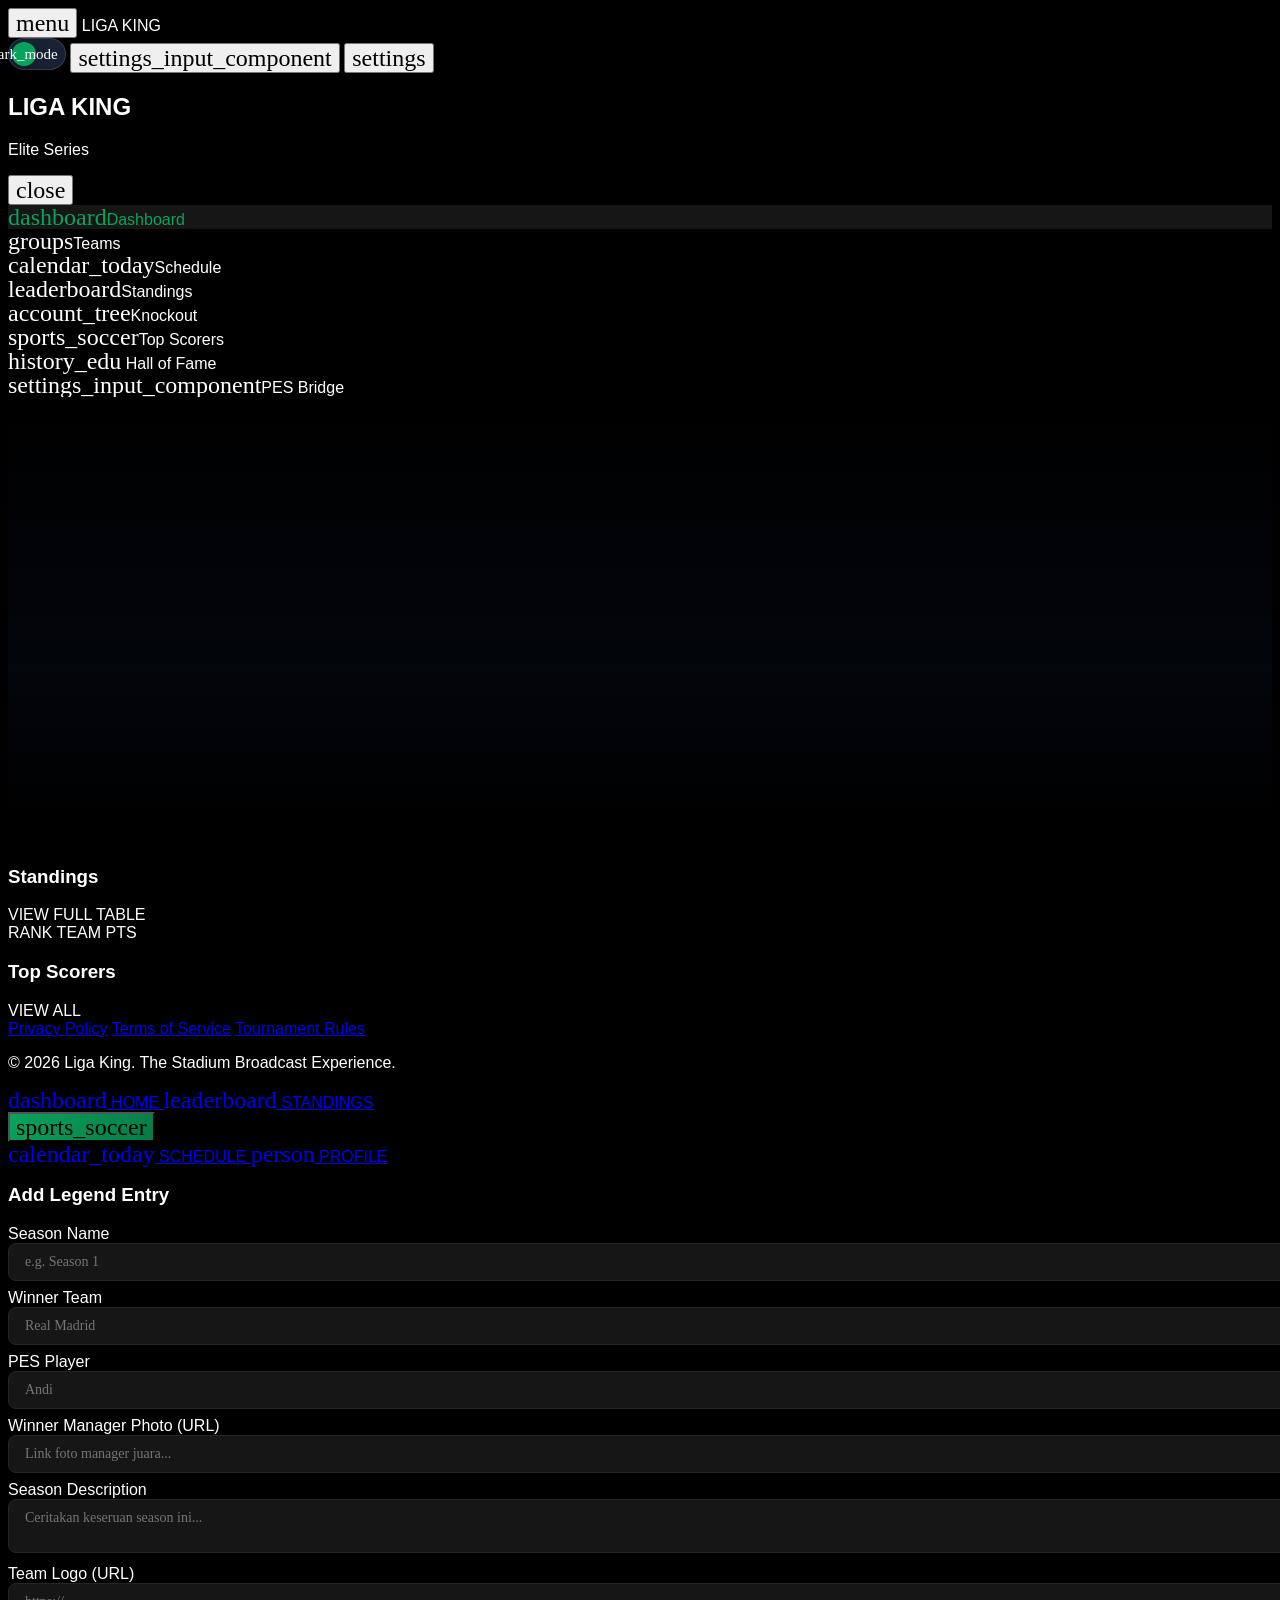
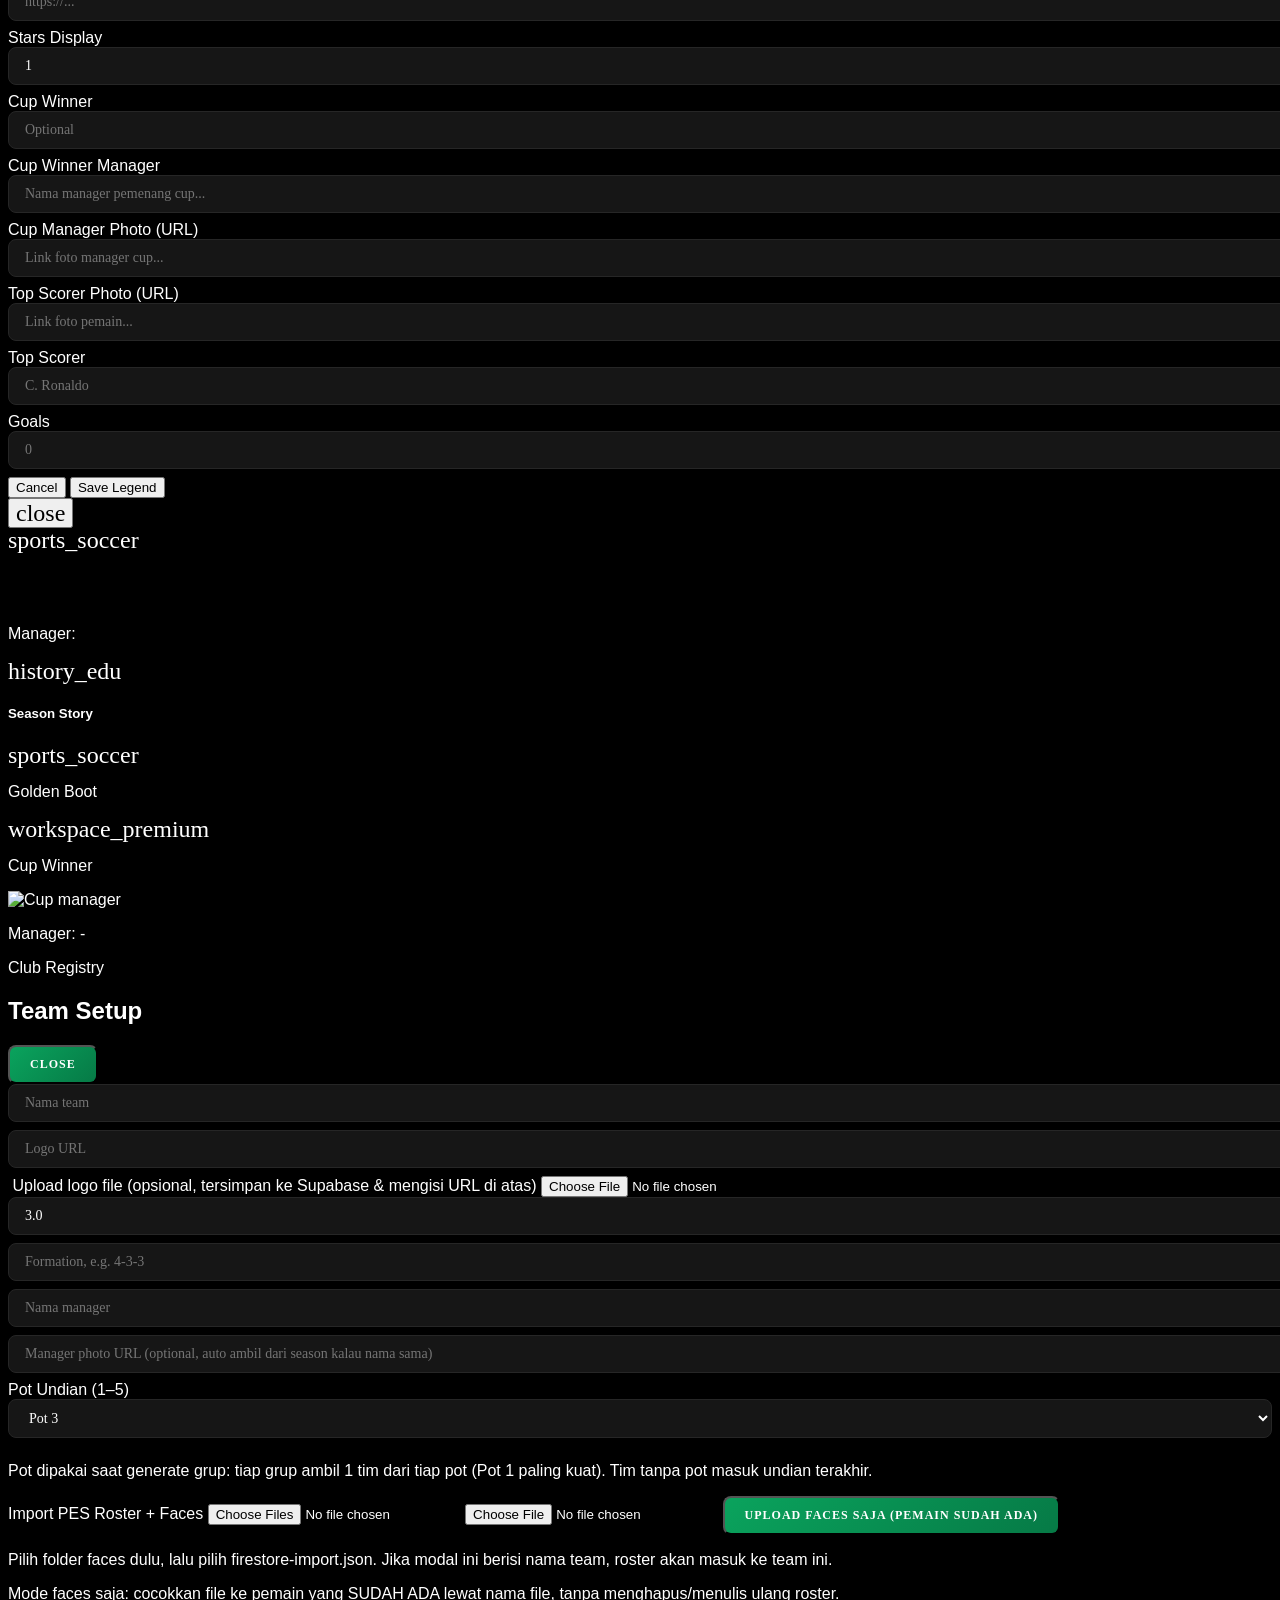
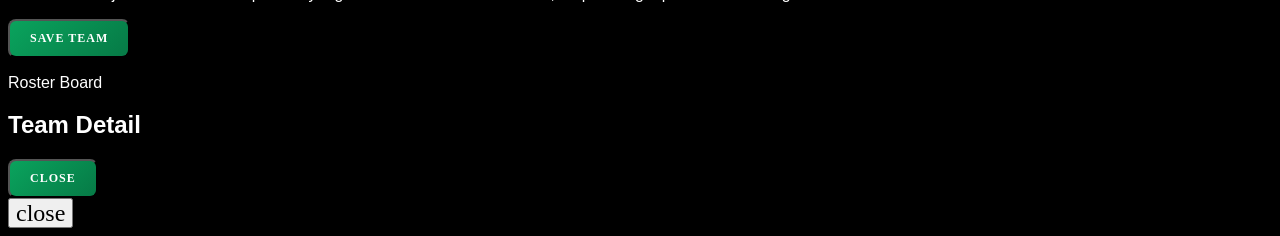
==== commit 5e13618a: "Add files via upload" ====
--- a/index.html
+++ b/index.html
@@ -1782,6 +1782,12 @@
       <div class="grid grid-cols-1 md:grid-cols-2 gap-4">
         <input id="modalTeamName" class="admin-input" placeholder="Nama team">
         <input id="modalTeamLogo" class="admin-input" placeholder="Logo URL">
+        <div class="md:col-span-2 flex items-center gap-3 rounded-2xl border border-outline-variant/10 bg-black/20 p-3">
+          <img id="modalTeamLogoPreview" class="h-12 w-12 rounded-xl object-contain bg-white/5" alt="">
+          <label class="text-[11px] text-on-surface-variant leading-relaxed">Upload logo file (opsional, tersimpan ke Supabase & mengisi URL di atas)
+            <input id="modalTeamLogoFile" type="file" accept=".png,.jpg,.jpeg,.webp,.svg" data-action="uploadTeamLogo" class="block mt-2 w-full text-xs text-on-surface-variant file:mr-4 file:py-2 file:px-4 file:rounded-full file:border-0 file:text-xs file:font-bold file:bg-surface-container-highest file:text-white hover:file:bg-surface-container transition-all cursor-pointer">
+          </label>
+        </div>
         <input id="modalTeamStars" type="number" step="0.5" min="0.5" max="5" value="3.0" class="admin-input" placeholder="Bintang">
         <input id="modalTeamFormation" class="admin-input" placeholder="Formation, e.g. 4-3-3">
         <input id="modalTeamManager" class="admin-input" placeholder="Nama manager">
@@ -1803,7 +1809,9 @@
         <label class="block text-[10px] uppercase tracking-widest font-bold text-primary mb-3">Import PES Roster + Faces</label>
         <input id="rosterFaceFiles" type="file" multiple webkitdirectory directory accept=".png,.jpg,.jpeg,.webp" class="block w-full mb-3 text-xs text-on-surface-variant file:mr-4 file:py-2 file:px-4 file:rounded-full file:border-0 file:text-xs file:font-bold file:bg-surface-container-highest file:text-white hover:file:bg-surface-container transition-all cursor-pointer">
         <input type="file" accept=".json" class="block w-full text-xs text-on-surface-variant file:mr-4 file:py-2 file:px-4 file:rounded-full file:border-0 file:text-xs file:font-bold file:bg-primary file:text-on-primary hover:file:bg-secondary transition-all cursor-pointer" data-action="importRosterPlayers">
+        <button class="admin-btn w-full mt-3" data-action="uploadFacesOnly">Upload Faces Saja (pemain sudah ada)</button>
         <p class="mt-3 text-xs text-on-surface-variant leading-relaxed">Pilih folder faces dulu, lalu pilih firestore-import.json. Jika modal ini berisi nama team, roster akan masuk ke team ini.</p>
+        <p class="mt-1 text-[11px] text-on-surface-variant/80 leading-relaxed">Mode faces saja: cocokkan file ke pemain yang SUDAH ADA lewat nama file, tanpa menghapus/menulis ulang roster.</p>
       </div>
       <button class="admin-btn w-full mt-6" data-action="saveTeamFromModal">Save Team</button>
     </div>
